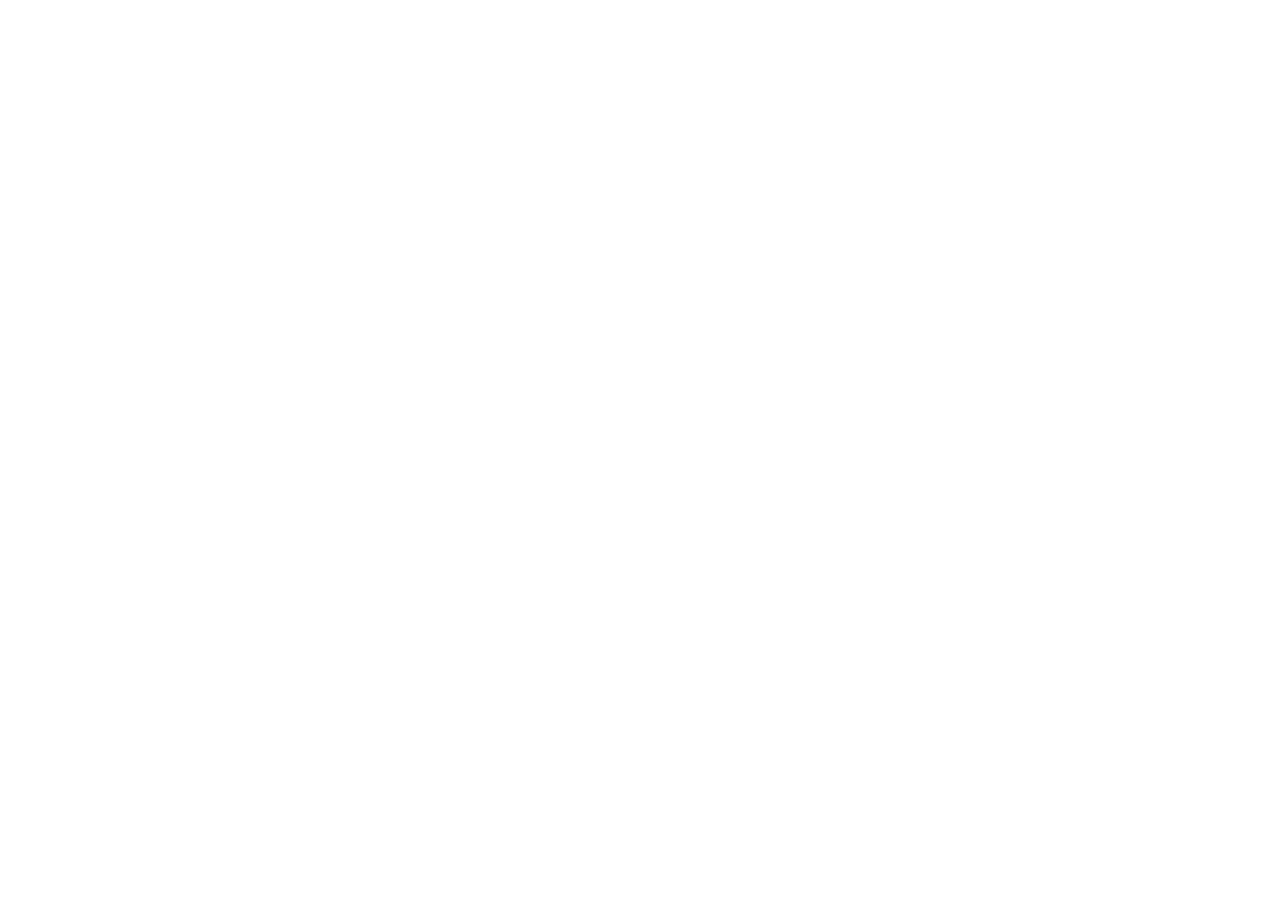
==== gamePicker.html @ 3192094e "eindopdracht begonnen" ====
<!DOCTYPE html>
    <head>
        <meta charset="UTF-8">
        <title>Gamecatalog</title>
        <link rel="stylesheet" href="style.css">
    </head>
    <body>
        <div id="gamePicker">

        </div>
        <div id="basket">
            
        </div>
    </body>
</html>
---- style.css ----
.hollowKnight{
    background-image: url("HollowKnight_screenshots/background.jpg");
    
}

.GTFO{
    background-image: url("GTFO_screenshots/background.jpg");
}

.doom{
    background-image: url("Doom_screenshots/Background.jpg");
}

.hollowKnight, .doom, .GTFO{
    background-attachment: fixed;
    background-repeat: no-repeat;
    background-size: cover;
}

main{
    display: flex;
    padding: 1.5em;
    width: 60%;
    margin: auto;
    font-family: sans-serif ;
    background-color: rgb(54, 54, 54);
    flex-direction: column;
    row-gap: 1em;
    color: rgb(54, 54, 54);
}

header{
    display: flex;
    justify-content: space-between;
}

#info{
    display: flex;
    column-gap: 1em;
}

#beschrijving, #rating, #screenshot, #systemReq, footer, header{
    background-color: rgb(107, 107, 107);
    padding: 1em;
}

#beschrijving{
    flex: 3;
}

#rating{
    flex: 2;
}

#tags{
    display: flex;
    column-gap: 1em;
}

.tag{
    float: left;
    margin: 3.4rem 0 0;
    background-color: rgb(155, 155, 155);
    width: fit-content;
    padding: 0.5rem;
    color: rgb(230, 230, 230);
}

button{
    width: 14em;
    height: 5em;
    margin-right: 2em;
    border: 0;
    background-color: rgb(65, 65, 65);
    color: rgb(155, 155, 155);
}

#screenshot{
    display: flex;
    justify-content: space-between;
}

img{
    width: 24%;
}

h2{
    height: 23px    ;
    margin-top: 0;
}
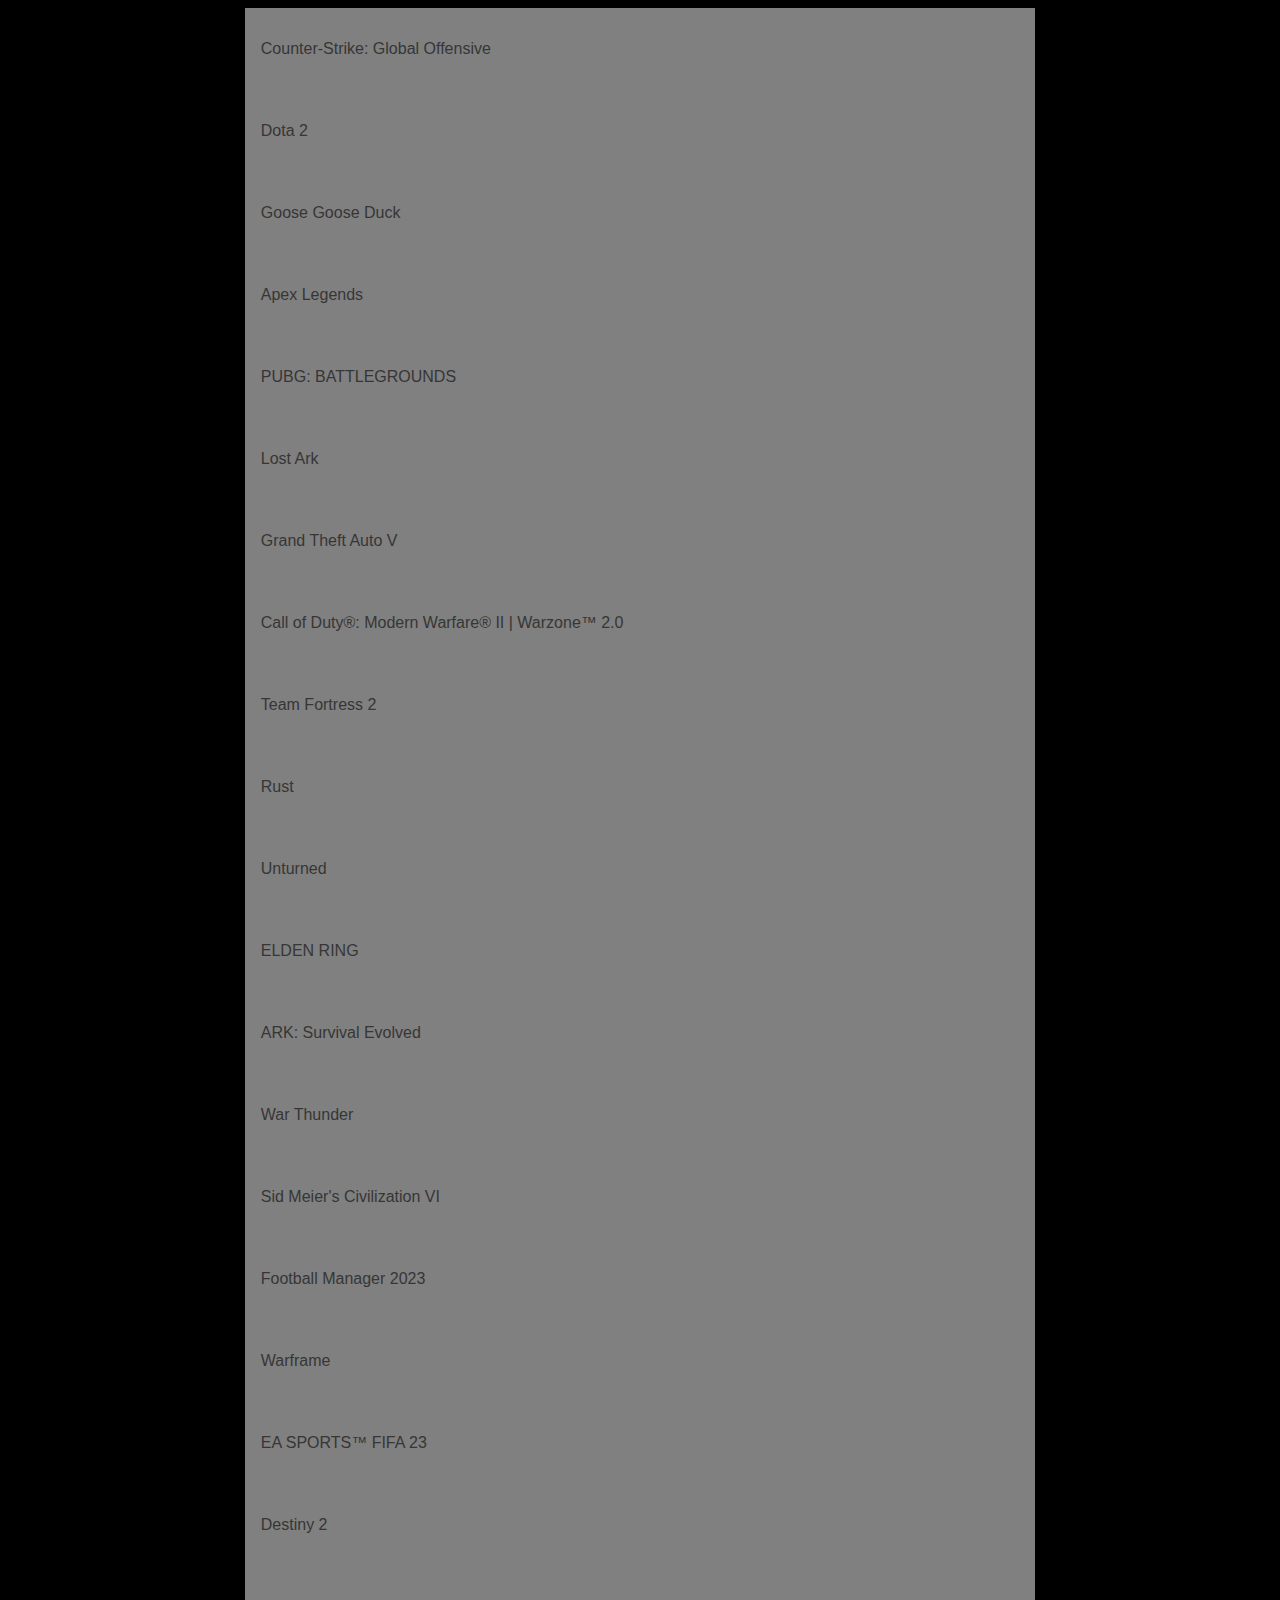
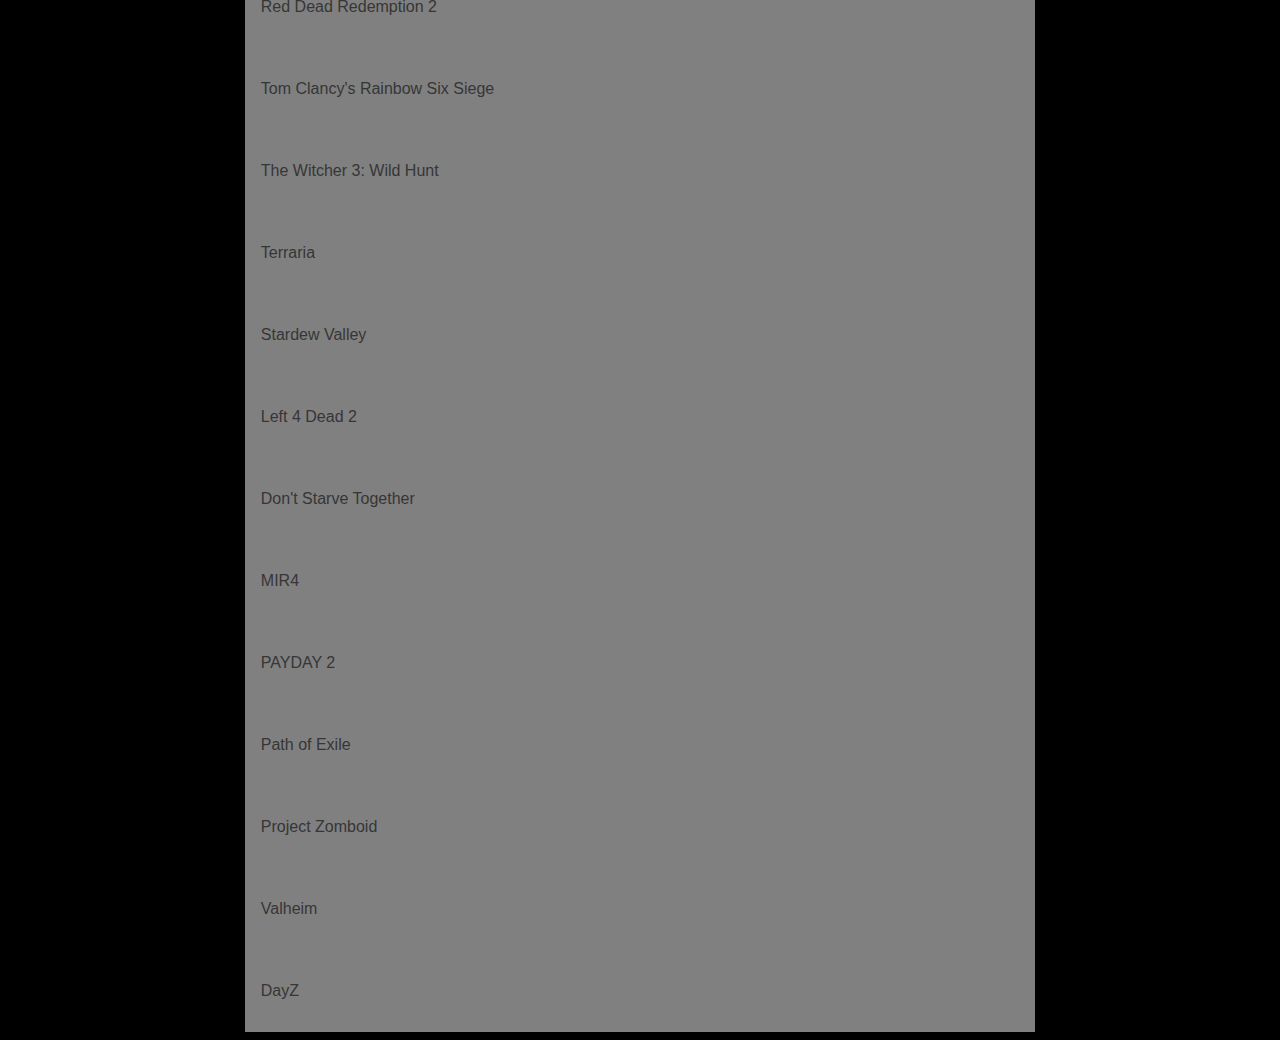
==== commit f141cff0: "start eindopdracht" ====
--- a/gamePicker.html
+++ b/gamePicker.html
@@ -4,12 +4,13 @@
         <title>Gamecatalog</title>
         <link rel="stylesheet" href="style.css">
     </head>
-    <body>
+    <body id="body">
         <div id="gamePicker">
 
         </div>
         <div id="basket">
             
         </div>
+        <script src="script.js"></script>
     </body>
 </html>--- a/style.css
+++ b/style.css
@@ -17,7 +17,11 @@
     background-size: cover;
 }
 
-main{
+#body{
+    background-color: black;
+}
+
+main, .games{
     display: flex;
     padding: 1.5em;
     width: 60%;
@@ -87,4 +91,10 @@
 h2{
     height: 23px    ;
     margin-top: 0;
+}
+
+.games{
+    background-color: grey;
+    margin: auto;
+    padding: 1em;
 }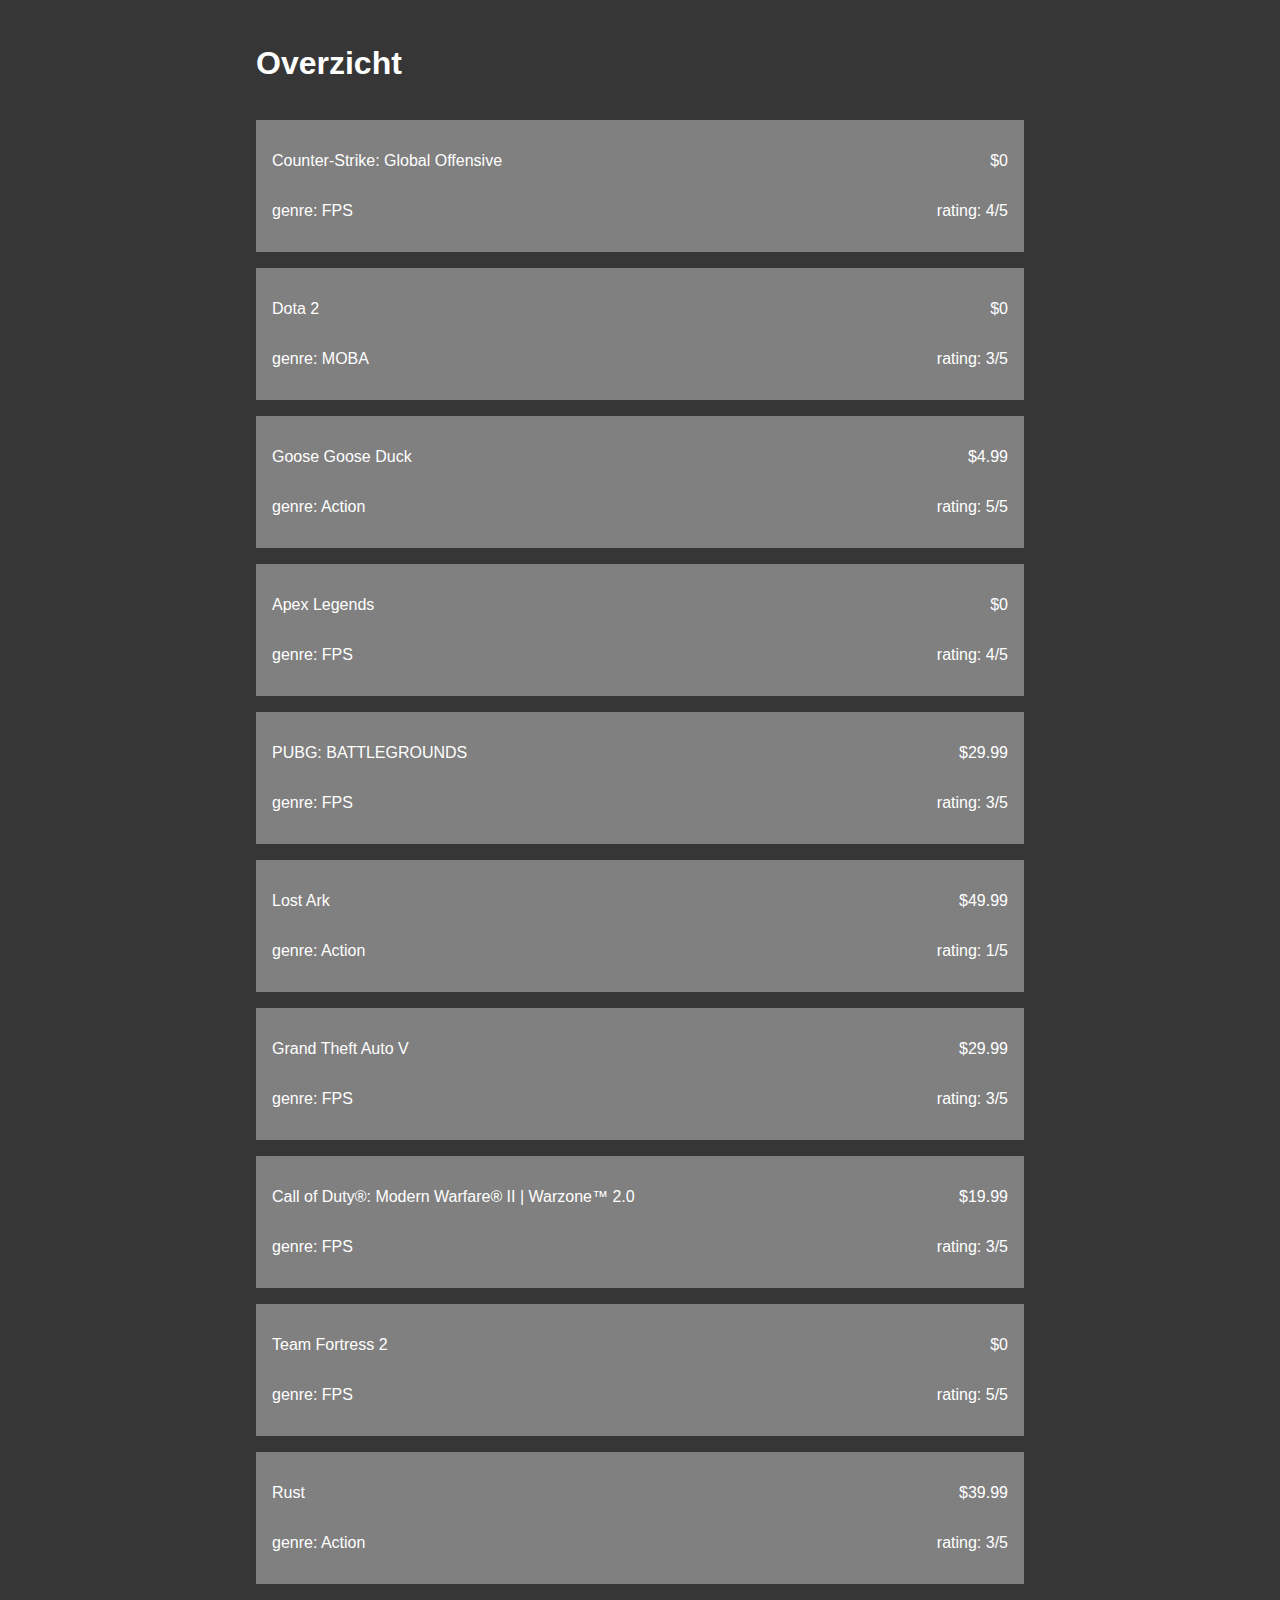
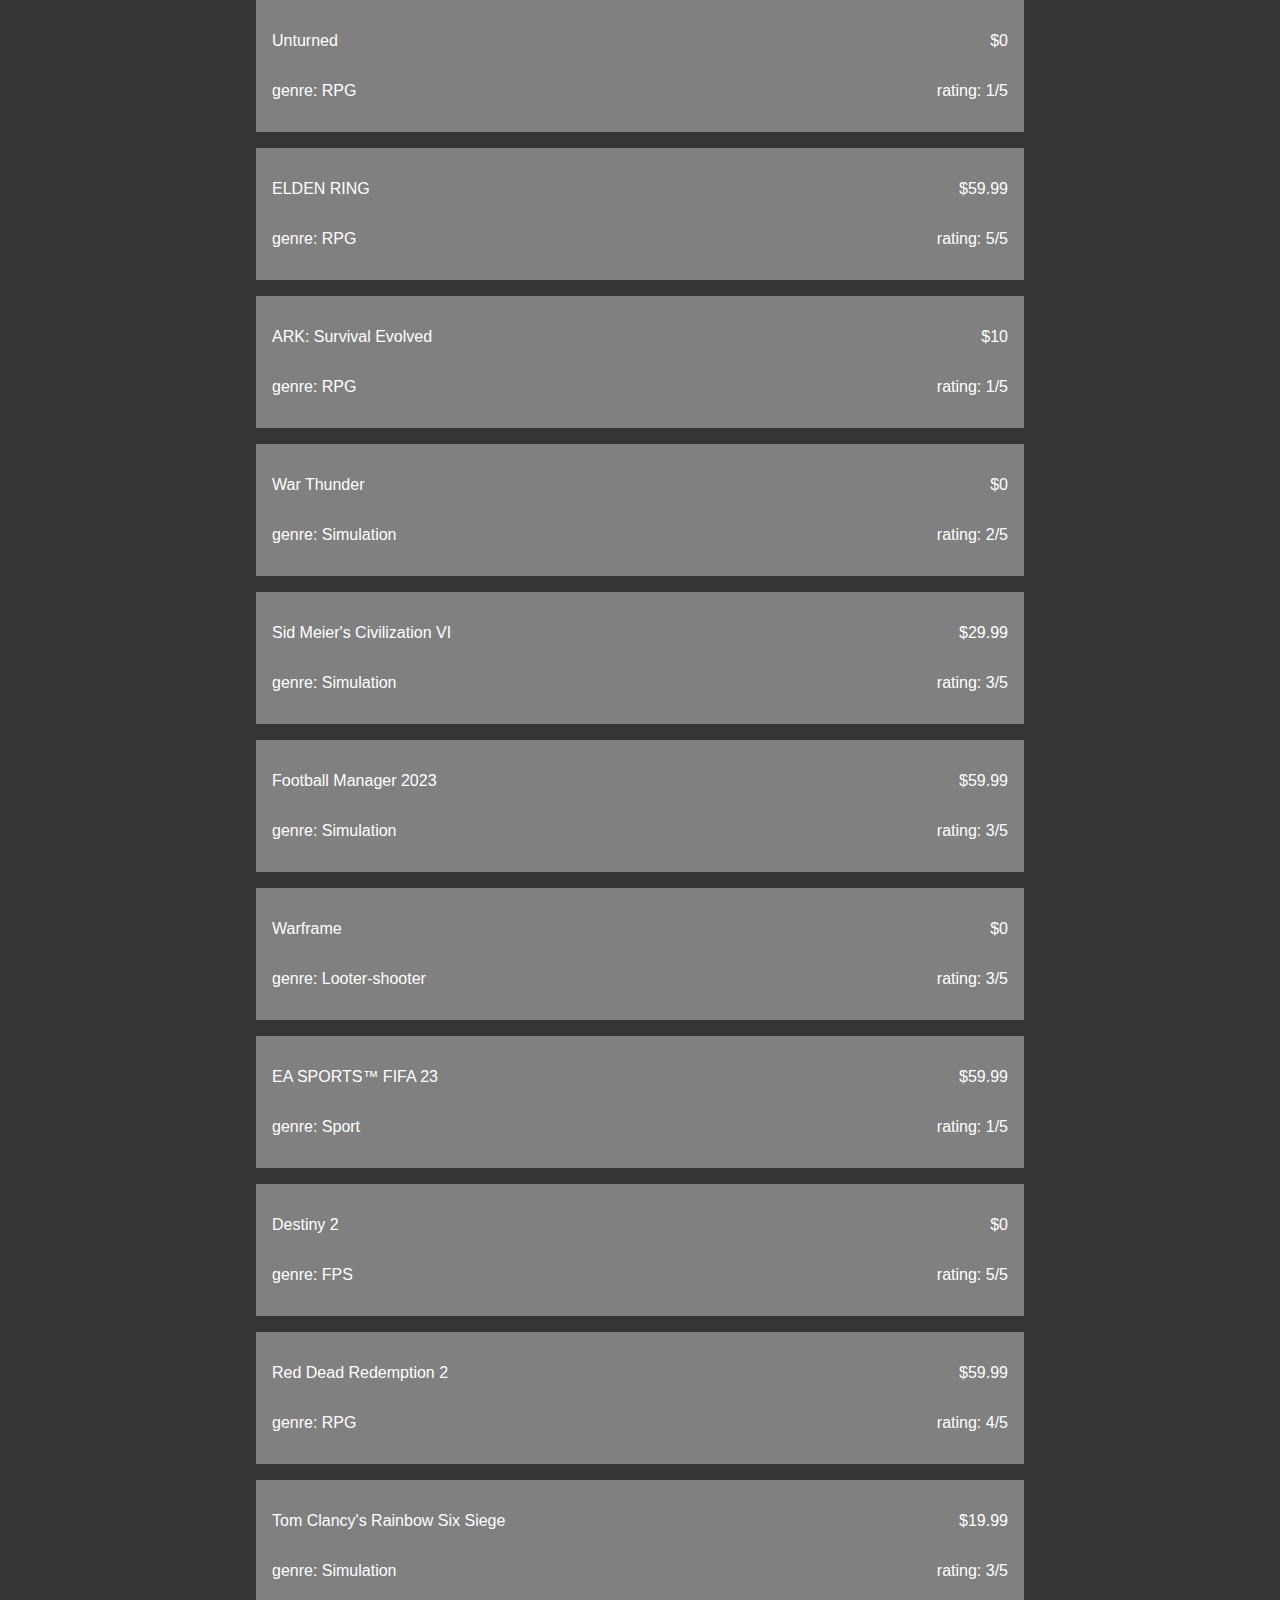
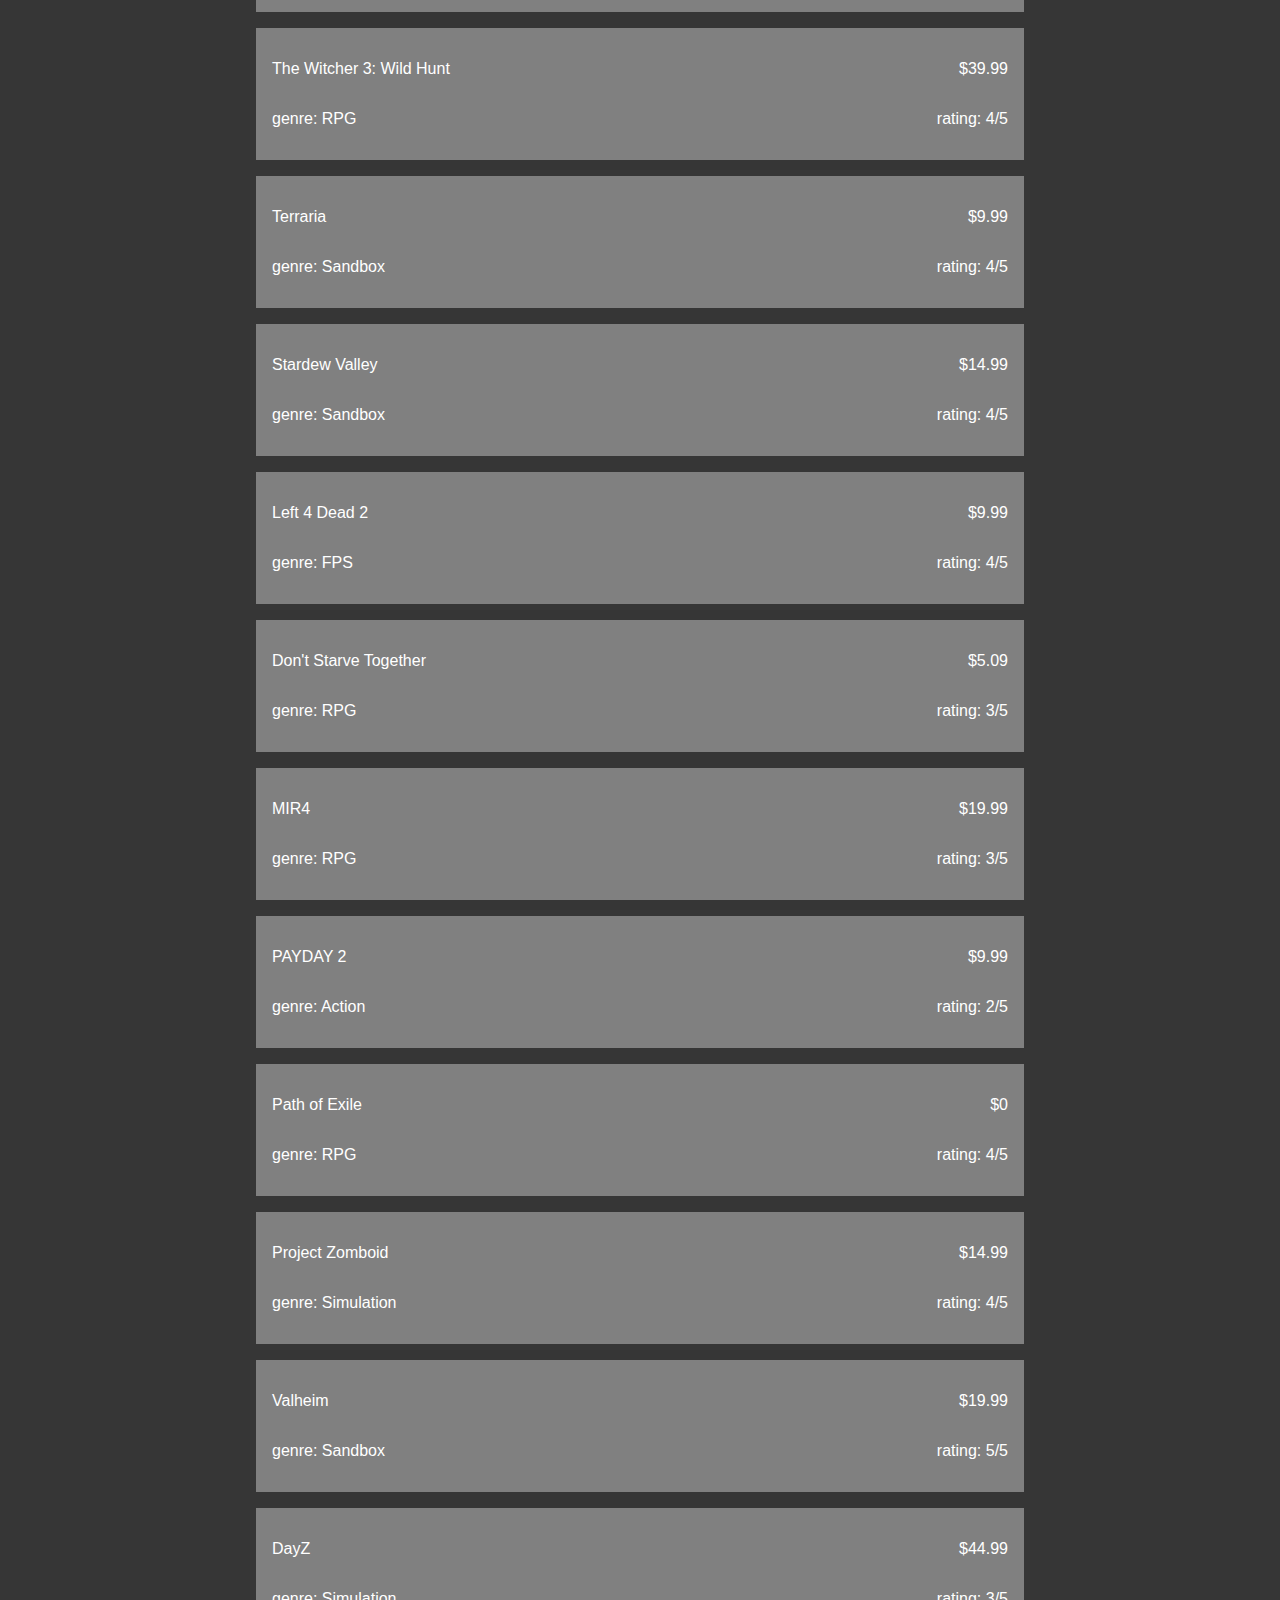
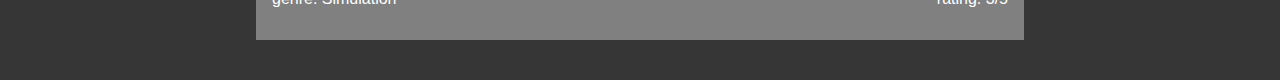
==== commit 2b93d8f6: "changes" ====
--- a/gamePicker.html
+++ b/gamePicker.html
@@ -6,7 +6,12 @@
     </head>
     <body id="body">
         <div id="gamePicker">
+            <div id="topBtns">
+                <h1>Overzicht</h1>
+            </div>
+            <div id="gamesList">
 
+            </div>
         </div>
         <div id="basket">
             
--- a/style.css
+++ b/style.css
@@ -17,11 +17,7 @@
     background-size: cover;
 }
 
-#body{
-    background-color: black;
-}
-
-main, .games{
+main, #body{
     display: flex;
     padding: 1.5em;
     width: 60%;
@@ -31,6 +27,10 @@
     flex-direction: column;
     row-gap: 1em;
     color: rgb(54, 54, 54);
+}
+
+#body{
+    color: white;
 }
 
 header{
@@ -93,8 +93,25 @@
     margin-top: 0;
 }
 
+#gamePicker{
+    display: flex;
+    flex-direction: column;
+}
+
 .games{
+    display: flex;
+    flex-direction: column;
     background-color: grey;
     margin: auto;
+    margin-top: 1em;
     padding: 1em;
+}
+
+.gameP{
+    width: fit-content;
+}
+
+.gameContainer{
+    display: flex;
+    justify-content: space-between;
 }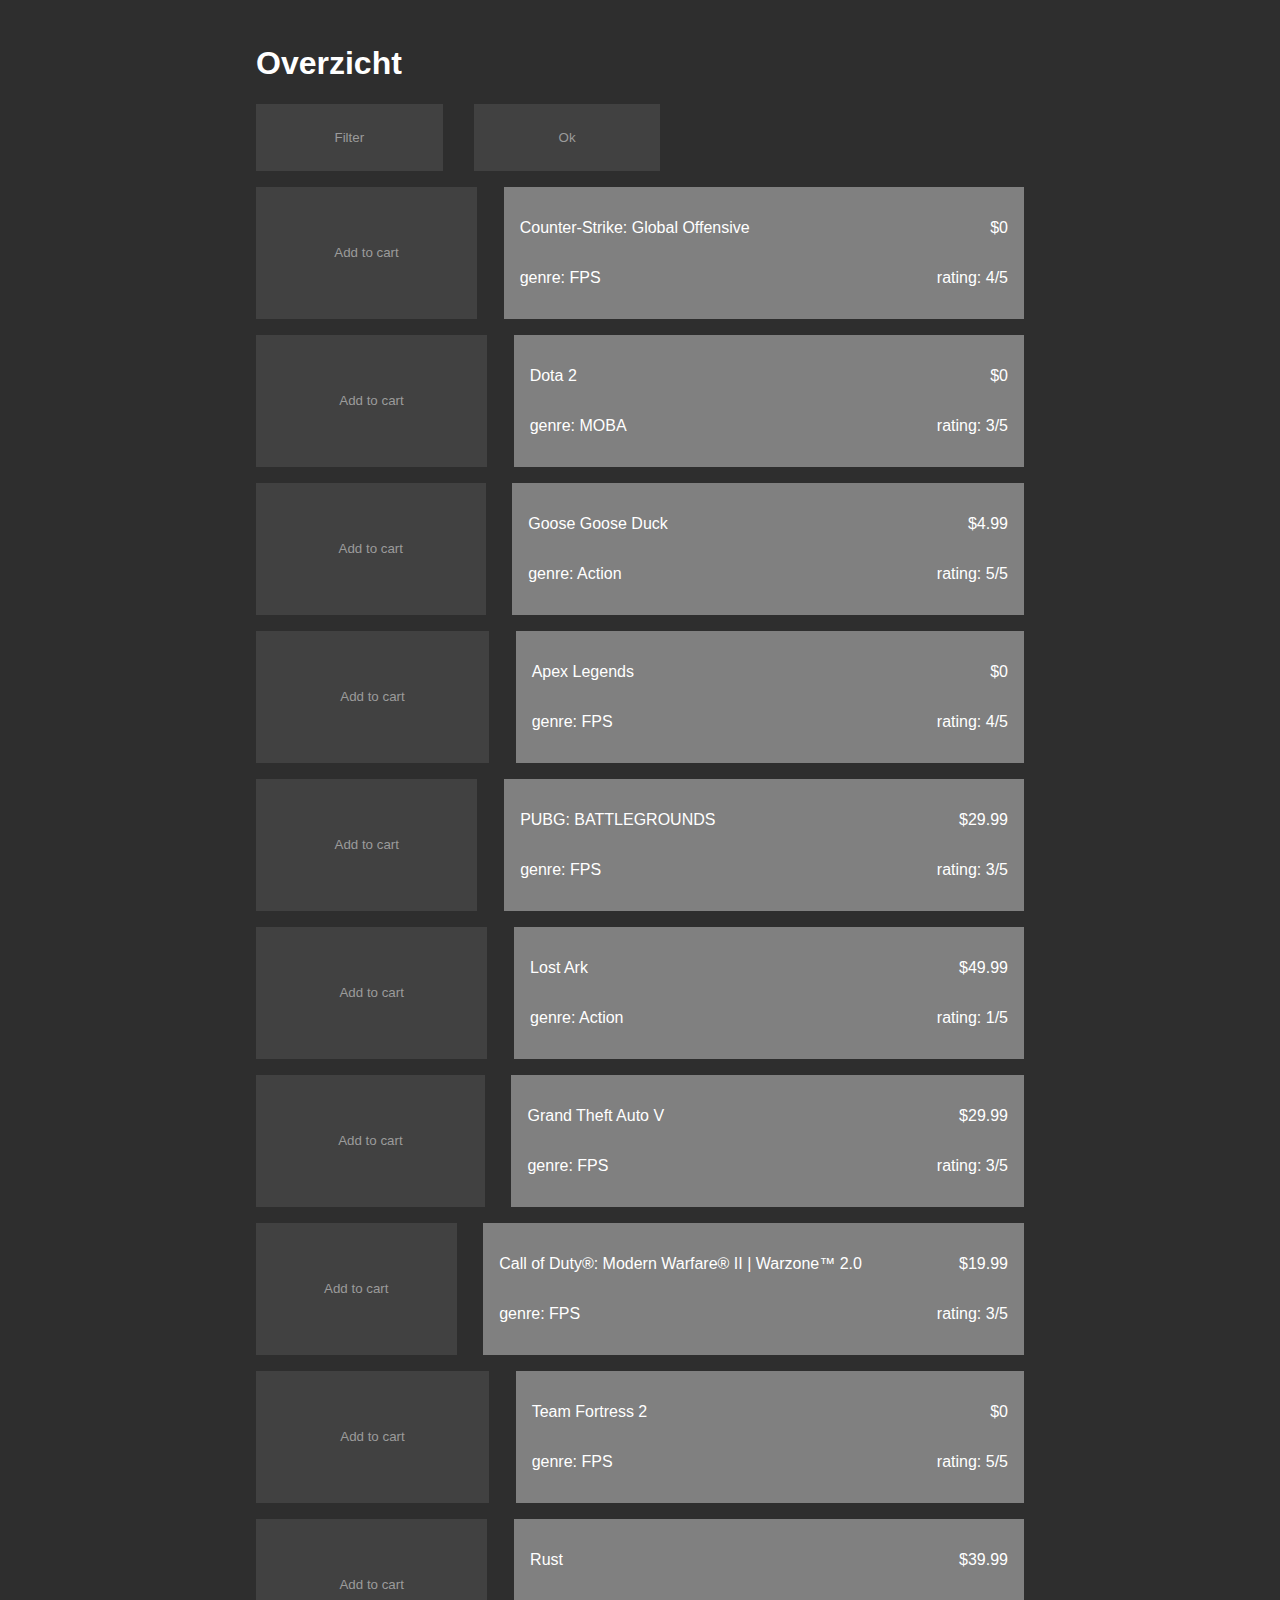
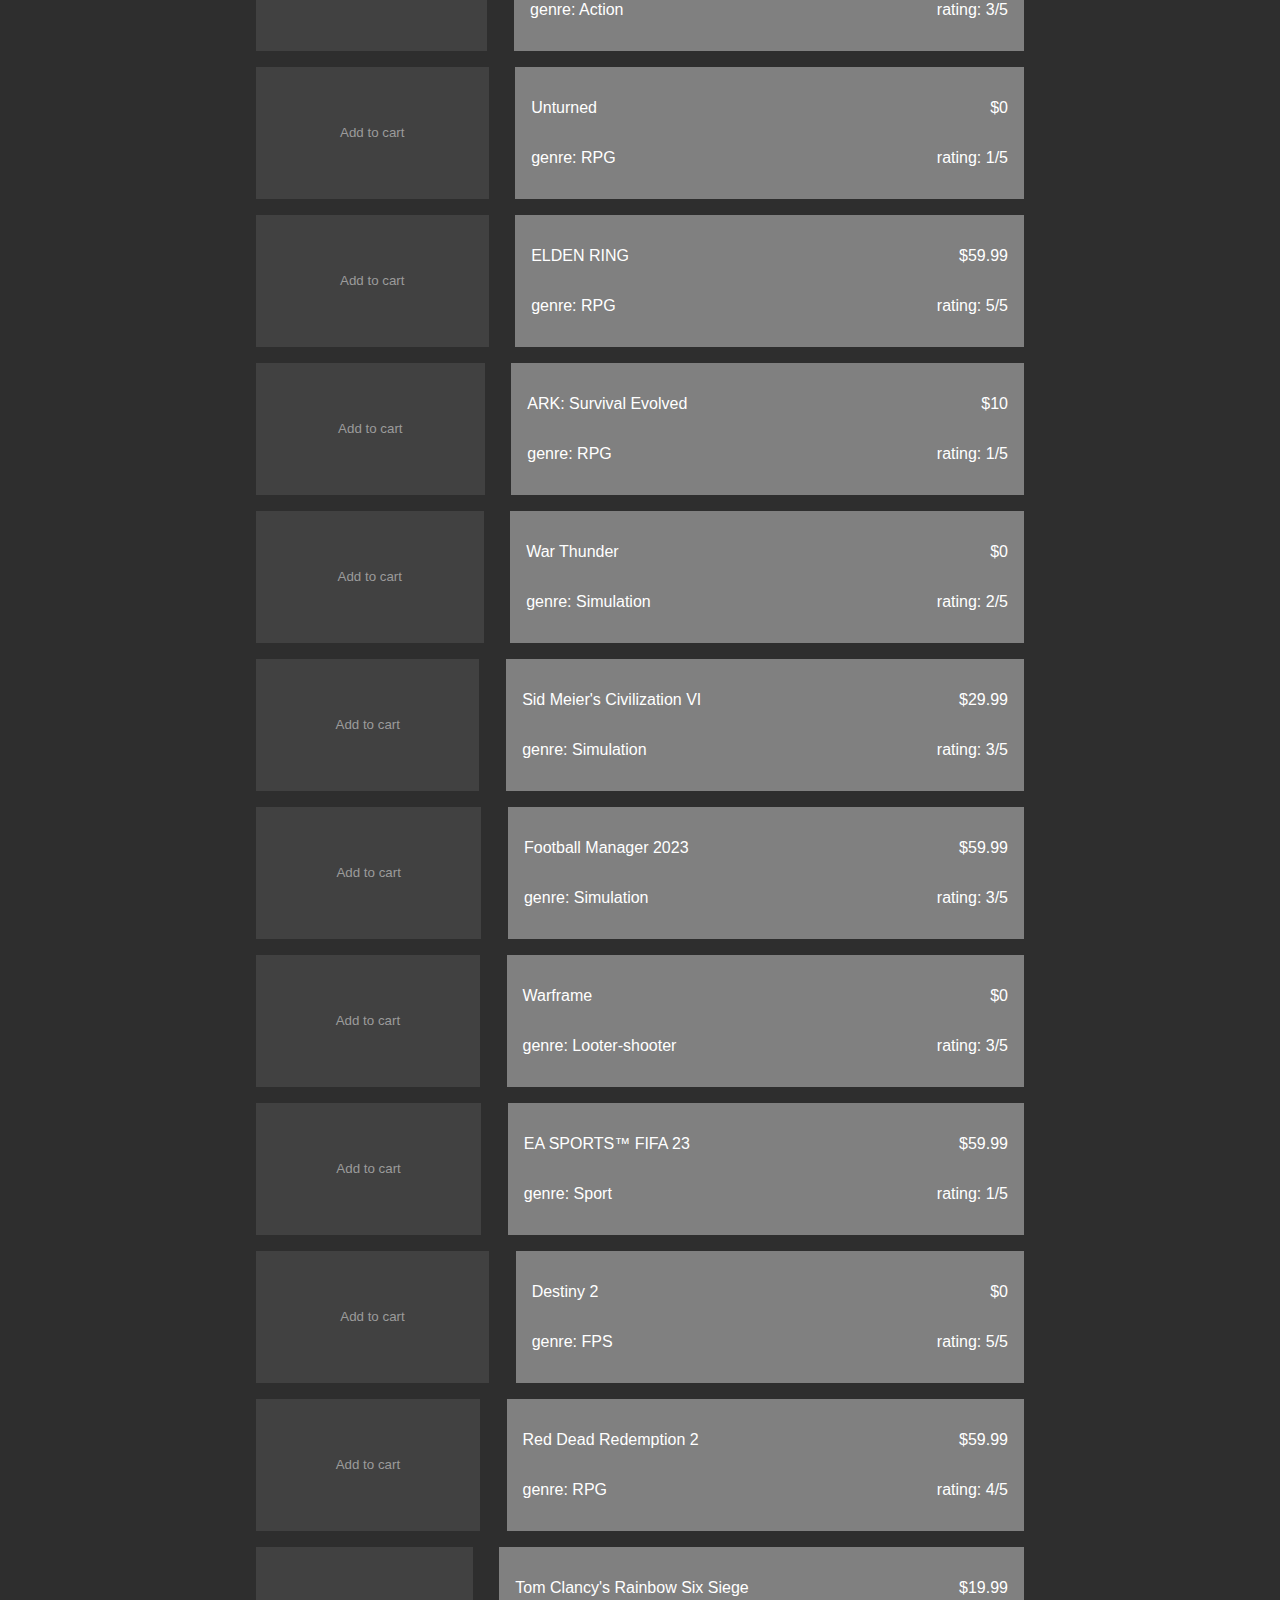
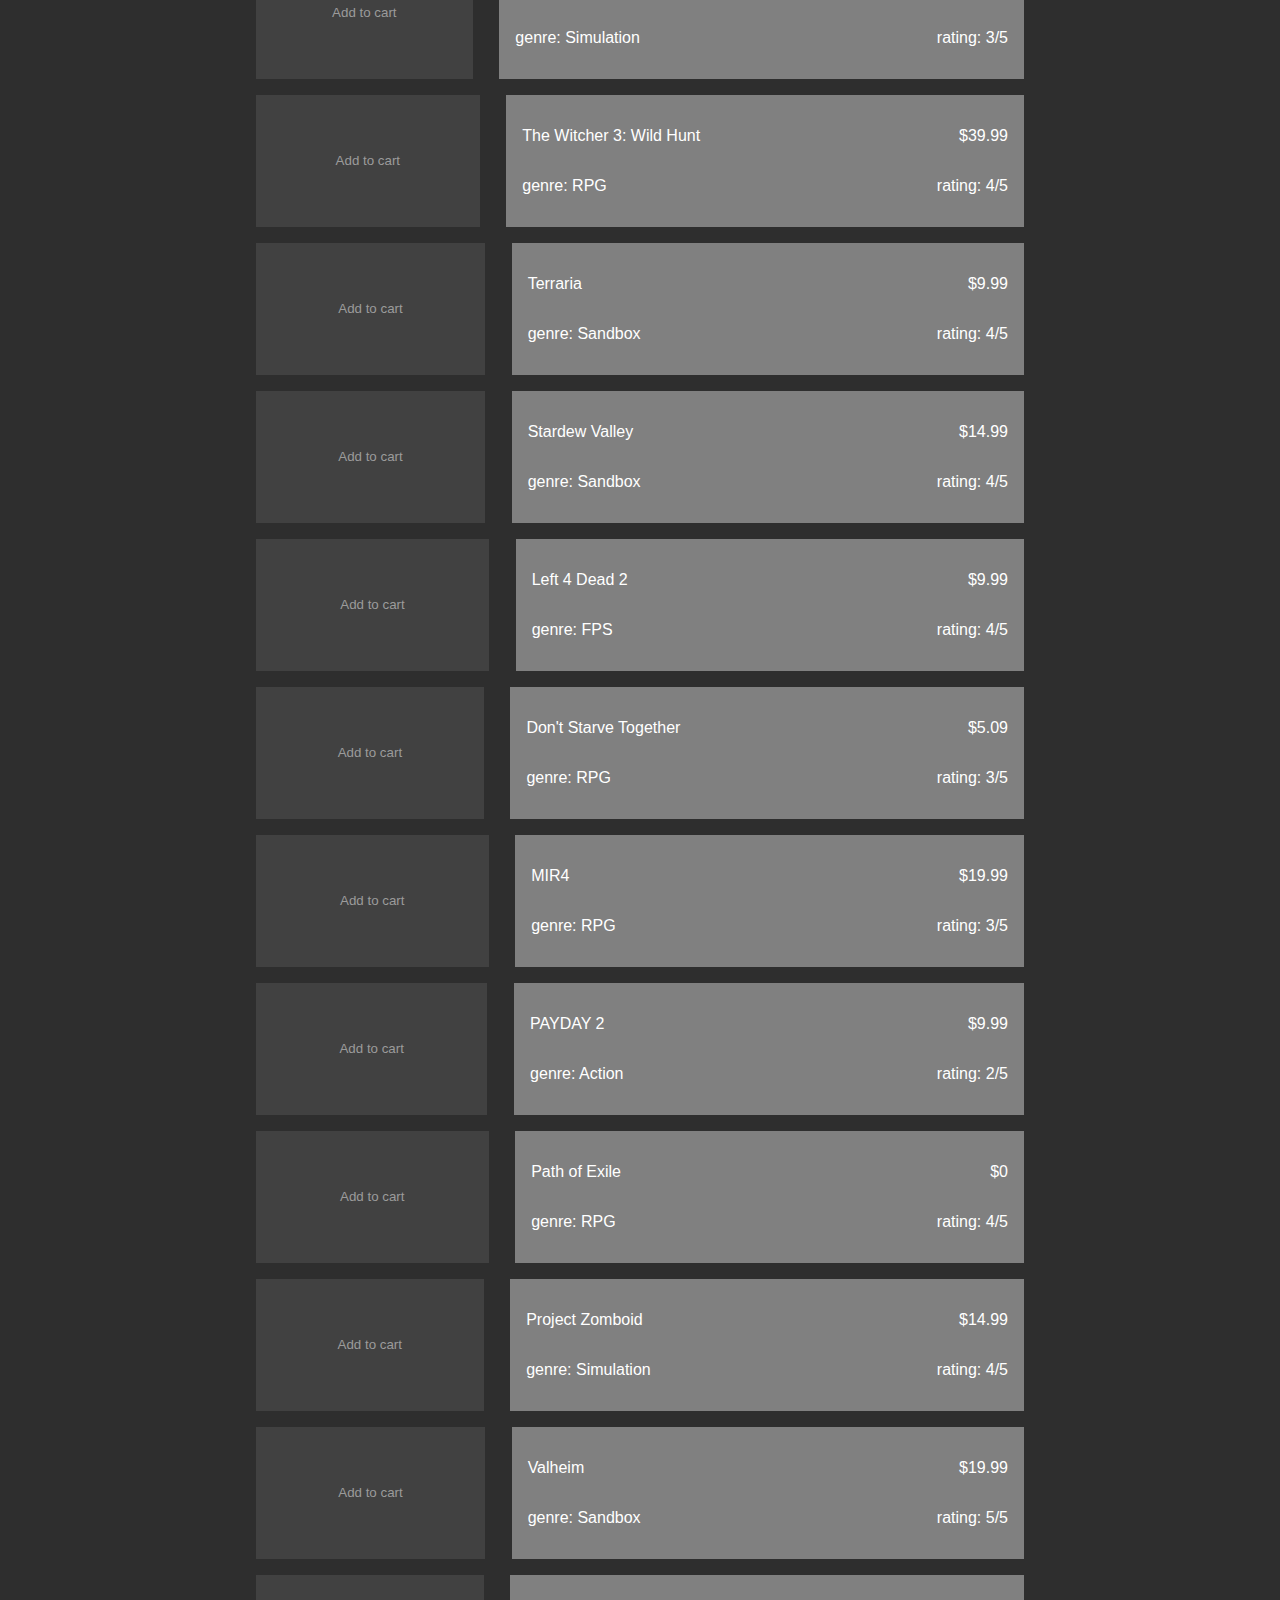
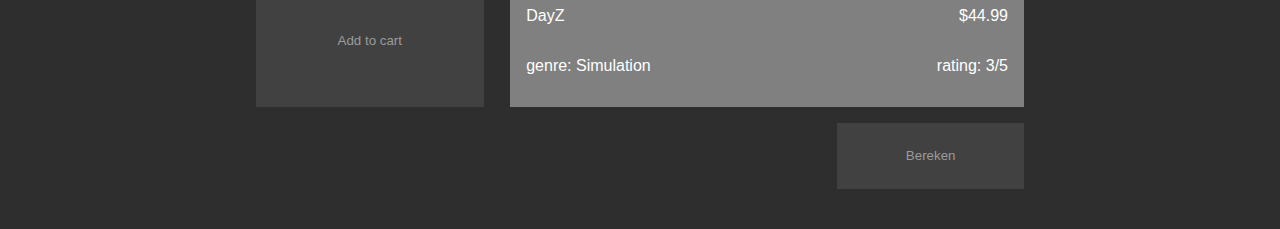
==== commit dcb8d546: "added buttons yay" ====
--- a/gamePicker.html
+++ b/gamePicker.html
@@ -6,12 +6,15 @@
     </head>
     <body id="body">
         <div id="gamePicker">
-            <div id="topBtns">
-                <h1>Overzicht</h1>
+            <h1>Overzicht</h1>
+            <div id="topButtons">
+                <button>Filter</button>
+                <button>Ok</button>
             </div>
             <div id="gamesList">
 
             </div>
+            <button id="bereken">Bereken</button>
         </div>
         <div id="basket">
             
--- a/style.css
+++ b/style.css
@@ -23,7 +23,7 @@
     width: 60%;
     margin: auto;
     font-family: sans-serif ;
-    background-color: rgb(54, 54, 54);
+    background-color: rgb(46, 46, 46);
     flex-direction: column;
     row-gap: 1em;
     color: rgb(54, 54, 54);
@@ -102,9 +102,14 @@
     display: flex;
     flex-direction: column;
     background-color: grey;
-    margin: auto;
-    margin-top: 1em;
     padding: 1em;
+    flex-grow: 7;
+    max-width: 70%;
+}
+
+.addButton{
+    flex-grow: 1;
+    height: inherit;
 }
 
 .gameP{
@@ -114,4 +119,16 @@
 .gameContainer{
     display: flex;
     justify-content: space-between;
+}
+
+.gameListContainer{
+    display: flex;
+    margin: auto;
+    margin-top: 1em;
+    margin-bottom: 1em;
+}
+
+#bereken{
+    align-self: self-end;
+    margin: 0;
 }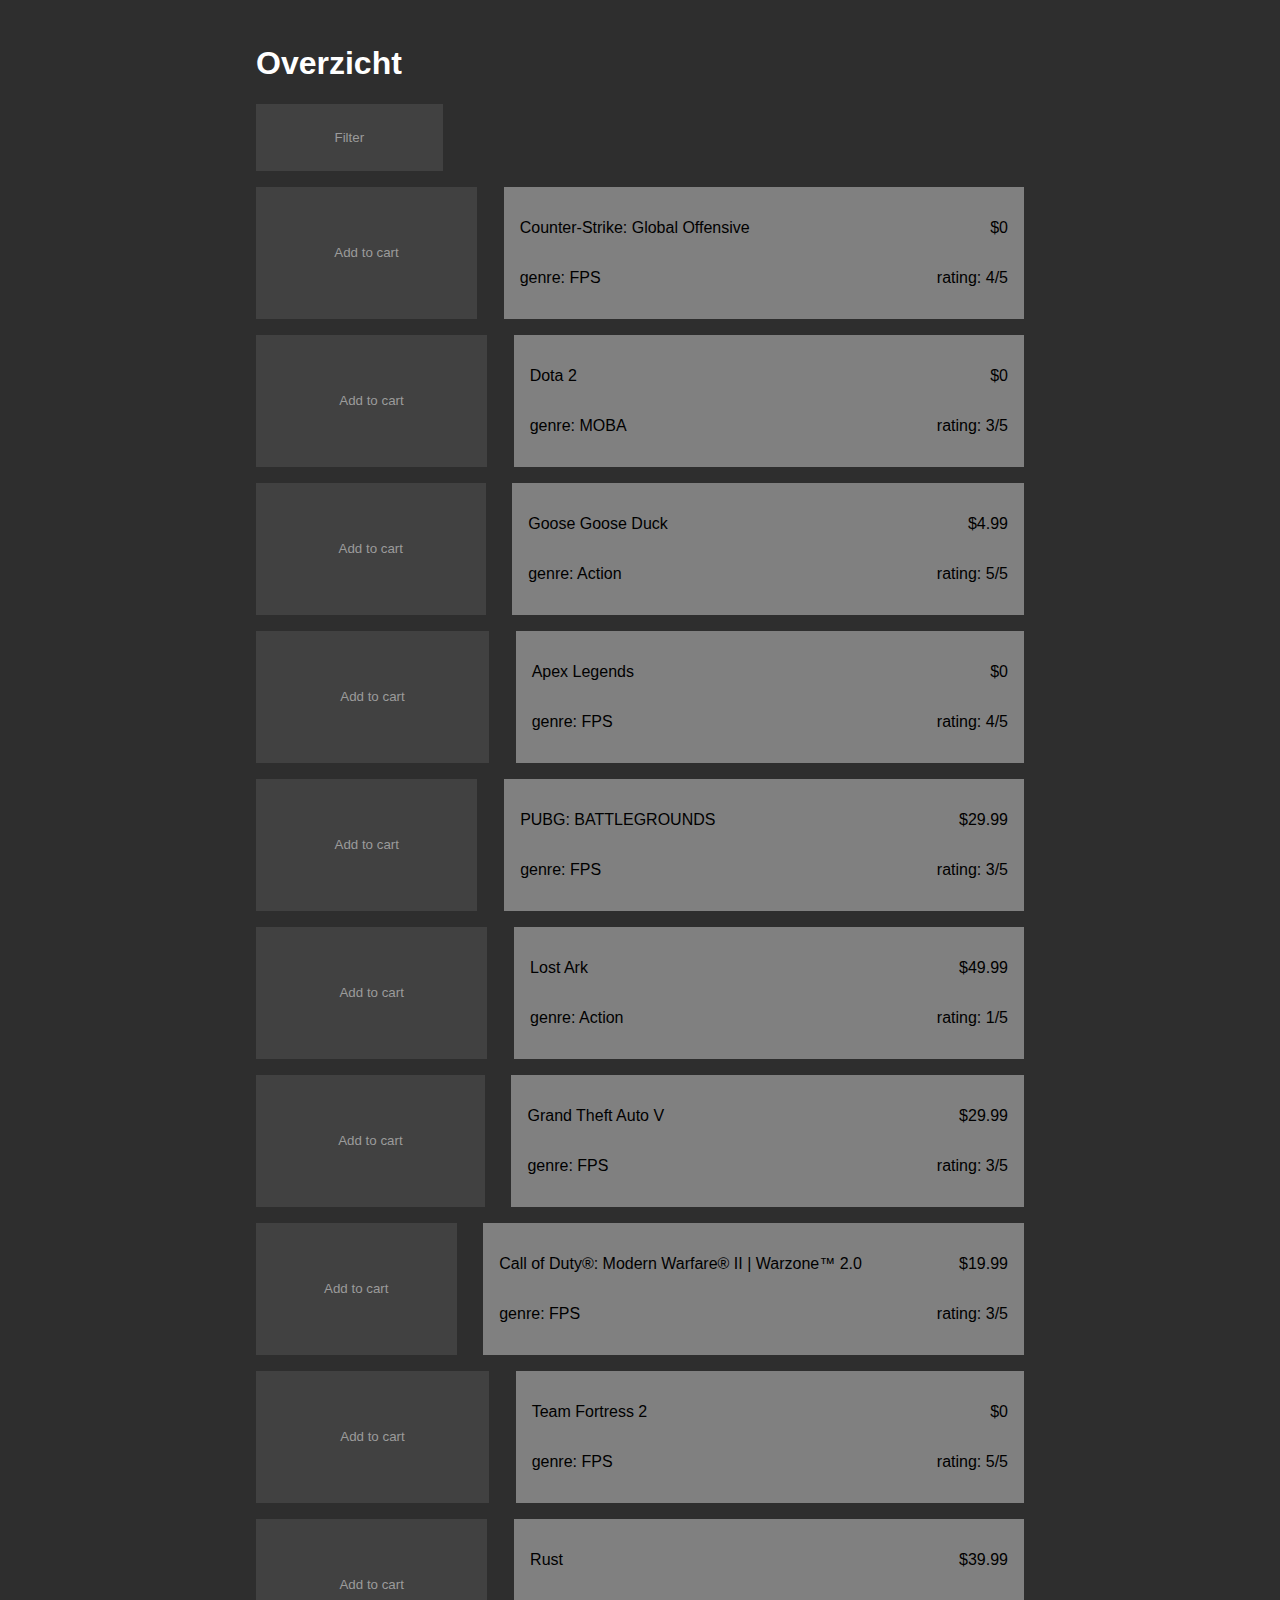
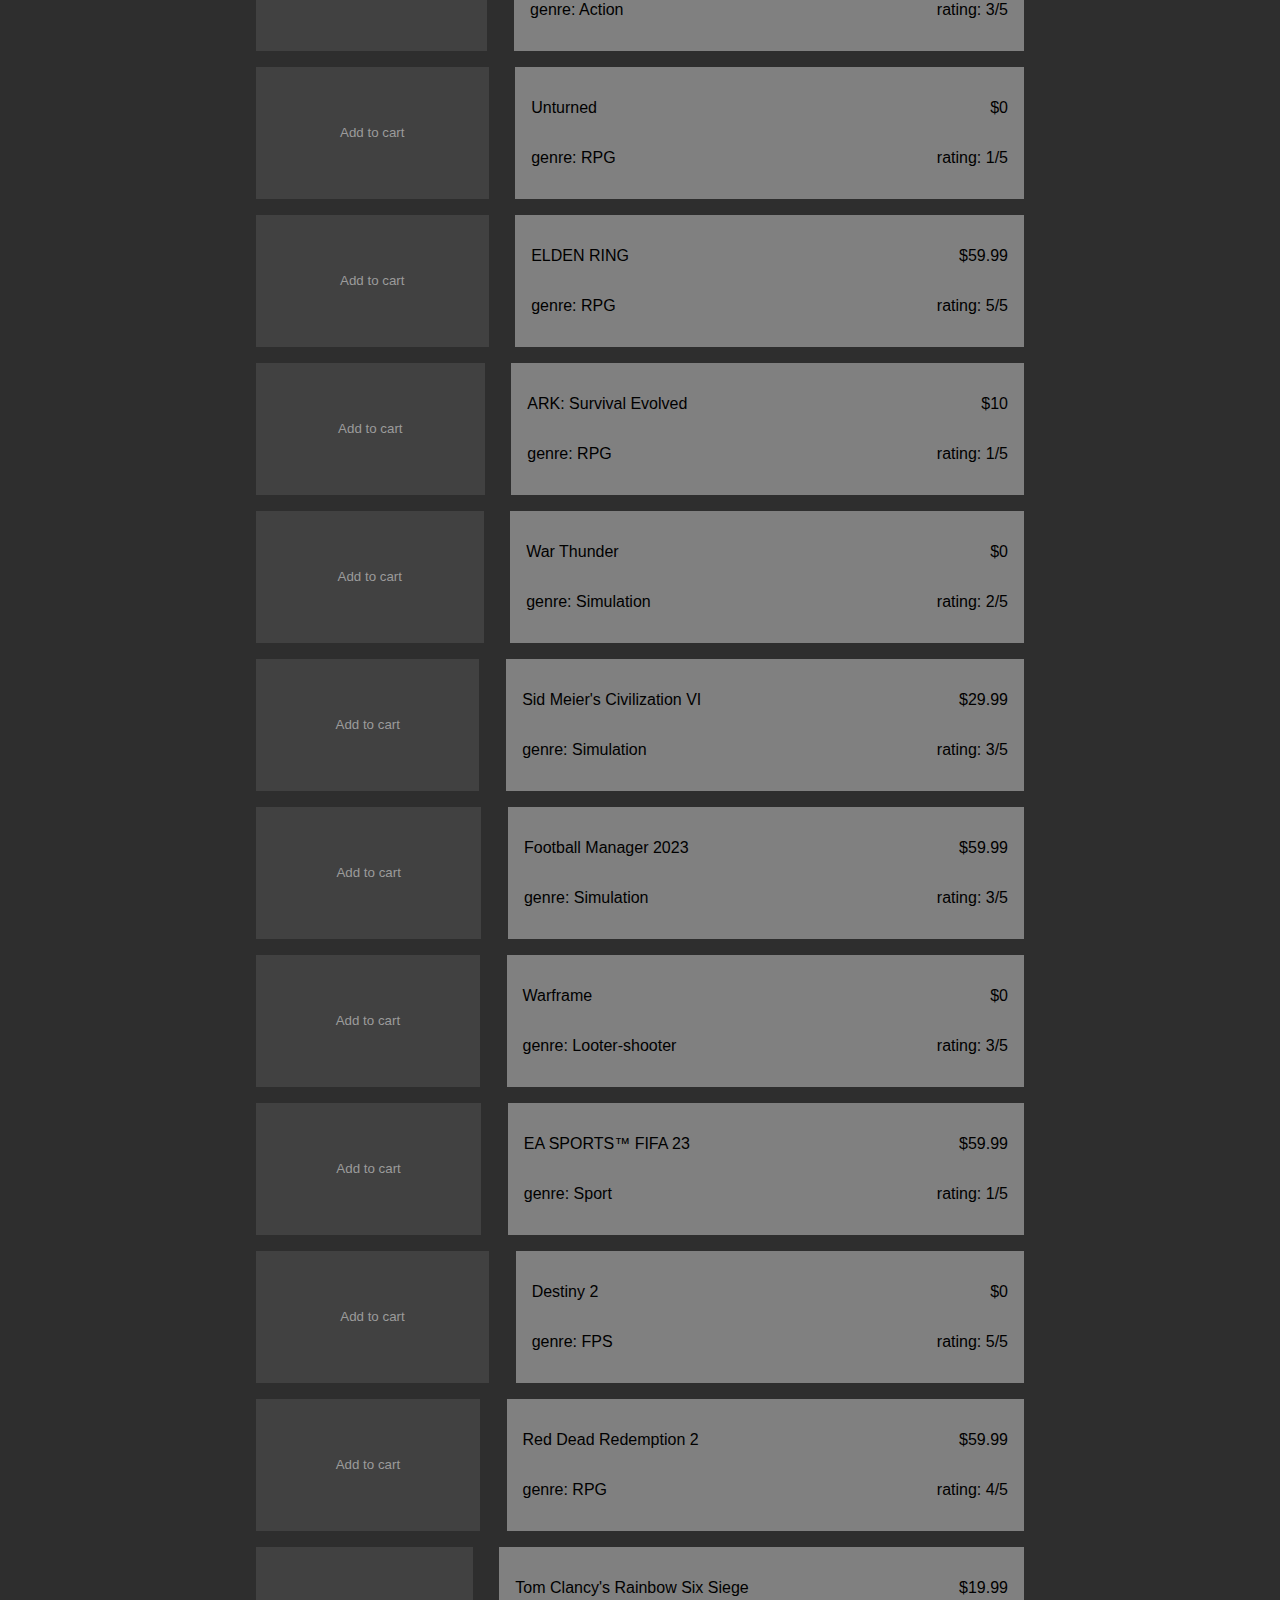
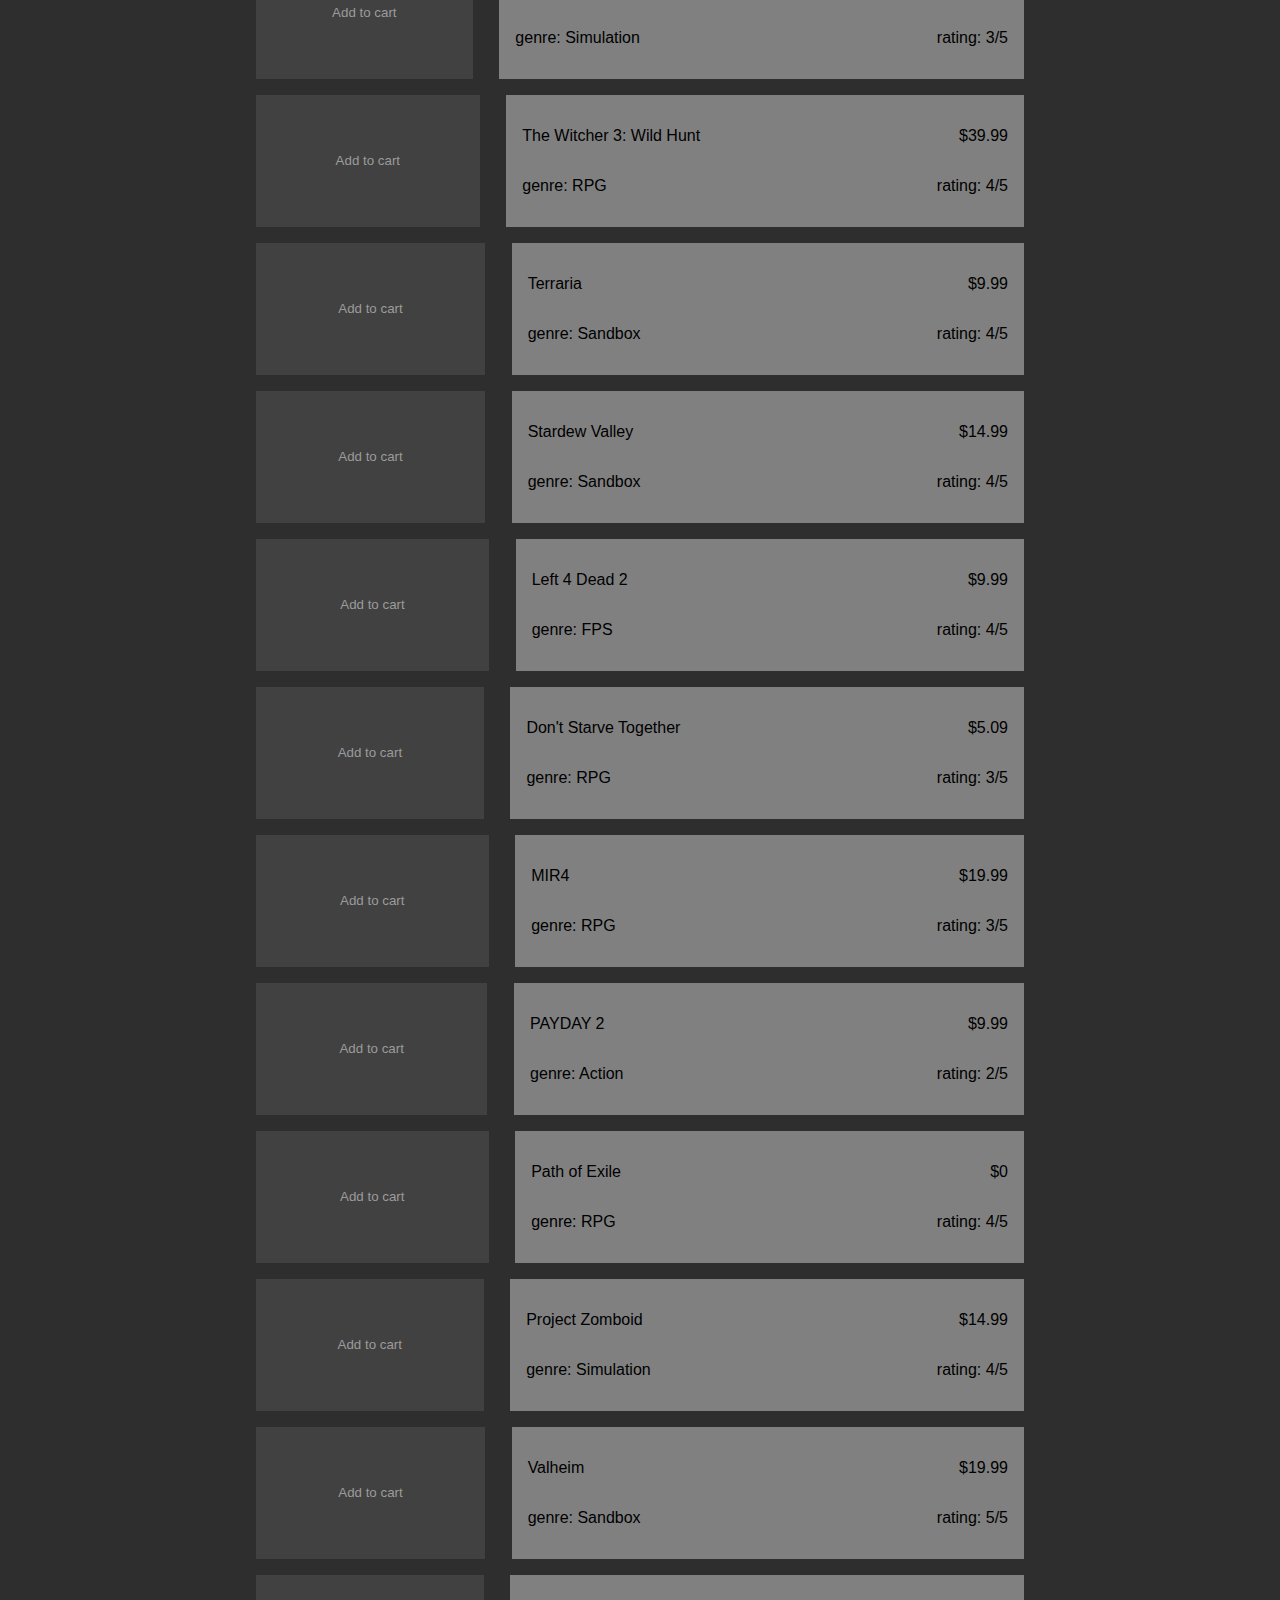
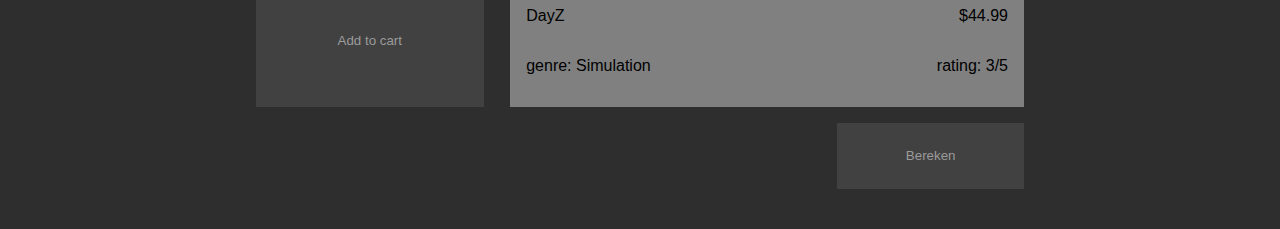
==== commit 87822917: "doing filter" ====
--- a/gamePicker.html
+++ b/gamePicker.html
@@ -6,10 +6,41 @@
     </head>
     <body id="body">
         <div id="gamePicker">
-            <h1>Overzicht</h1>
-            <div id="topButtons">
-                <button>Filter</button>
-                <button>Ok</button>
+            <div id="top">
+                <h1>Overzicht</h1>
+                <button id="filterButton">Filter</button>
+                <div id="filterDiv">
+                    <div>
+                        <p class="gameP">Genre:</p>
+                        <select>
+                            <option value="All">Kies Genre</option>
+                            <option value="FPS">FPS</option>
+                            <option value="MOBA">MOBA</option>
+                            <option value="Action">Action</option>
+                            <option value="RPG">RPG</option>
+                            <option value="Simulation">Simulation</option>
+                            <option value="Looter-Shooter">Looter-Shooter</option>
+                            <option value="Sport">Sport</option>
+                            <option value="Sandbox">Sandbox</option>
+                        </select>
+                    </div>
+                    <div>
+                        <p class="gameP">Rating:</p>
+                        <select>
+                            <option value="ALL">Kies maximale rating</option>
+                            <option value="1">1 ster</option>
+                            <option value="2">2 sterren</option>
+                            <option value="3">3 sterren</option>
+                            <option value="4">4 sterren</option>
+                            <option value="5">5 sterren</option>
+                        </select>
+                    </div>
+                    <div>
+                        <p class="gameP">kies maximale prijs:</p>
+                        <input type="number" id="prijsInput" min="0" max="60">
+                    </div>
+                    <button id="submit">Filter</button>
+                </div>
             </div>
             <div id="gamesList">
 
--- a/style.css
+++ b/style.css
@@ -114,6 +114,7 @@
 
 .gameP{
     width: fit-content;
+    color: black;
 }
 
 .gameContainer{
@@ -128,7 +129,15 @@
     margin-bottom: 1em;
 }
 
-#bereken{
+#bereken, #submit{
     align-self: self-end;
     margin: 0;
-}+}
+
+#filterDiv{
+    background-color: grey;
+    display: flex;
+    padding: 1em;
+    margin-top: 1em;
+    justify-content: space-between;
+}
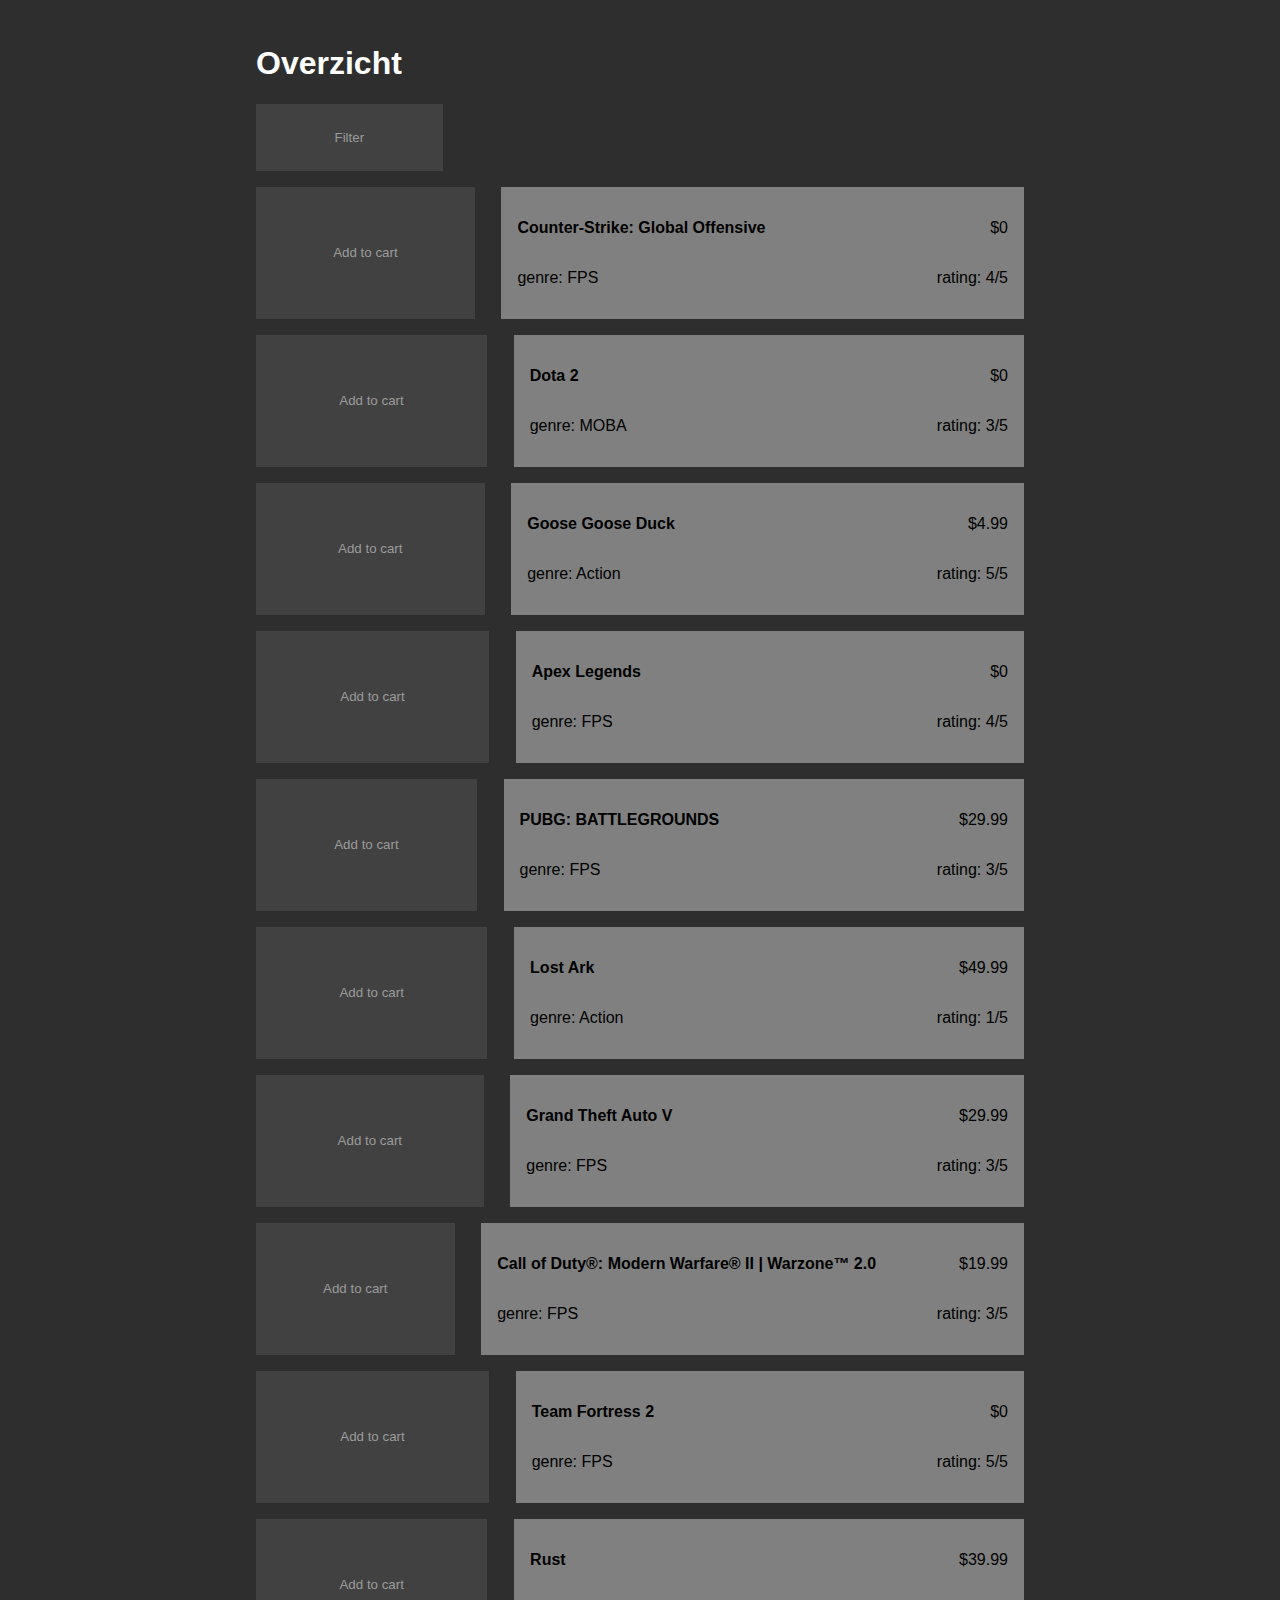
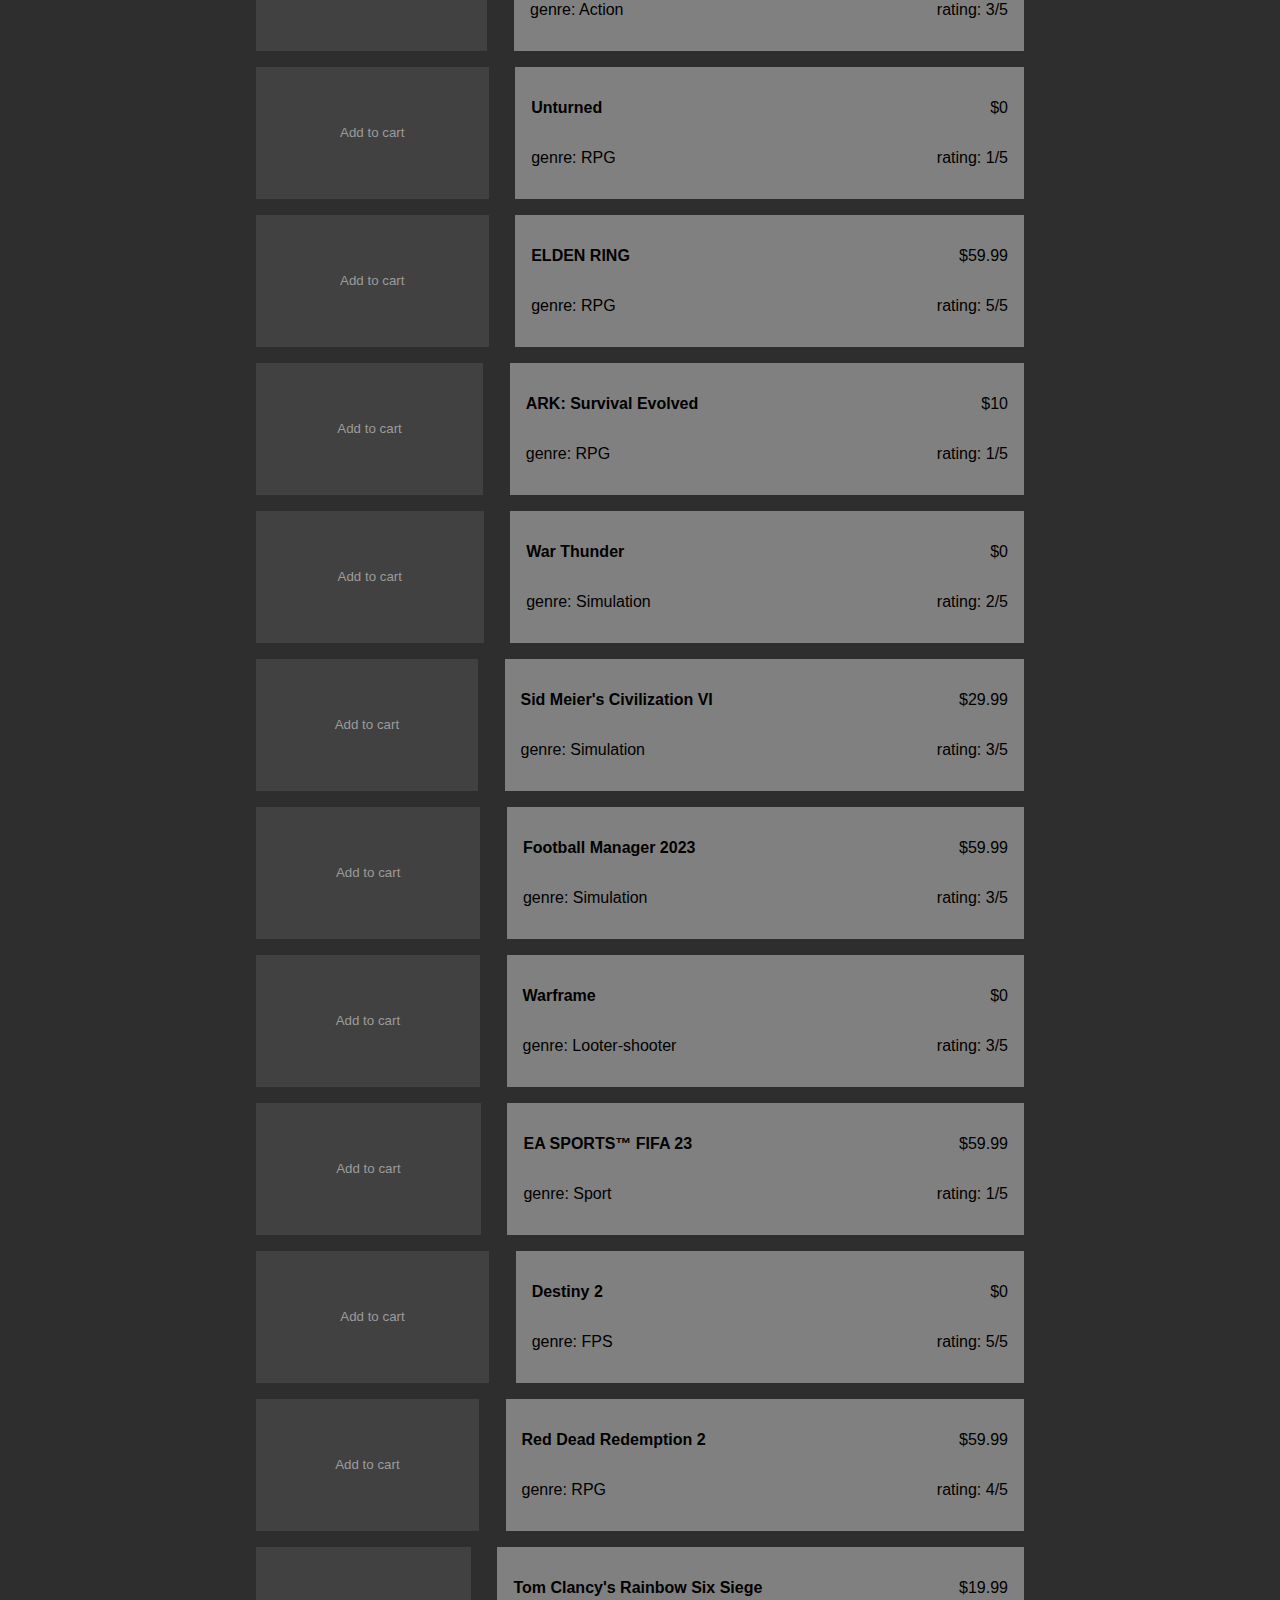
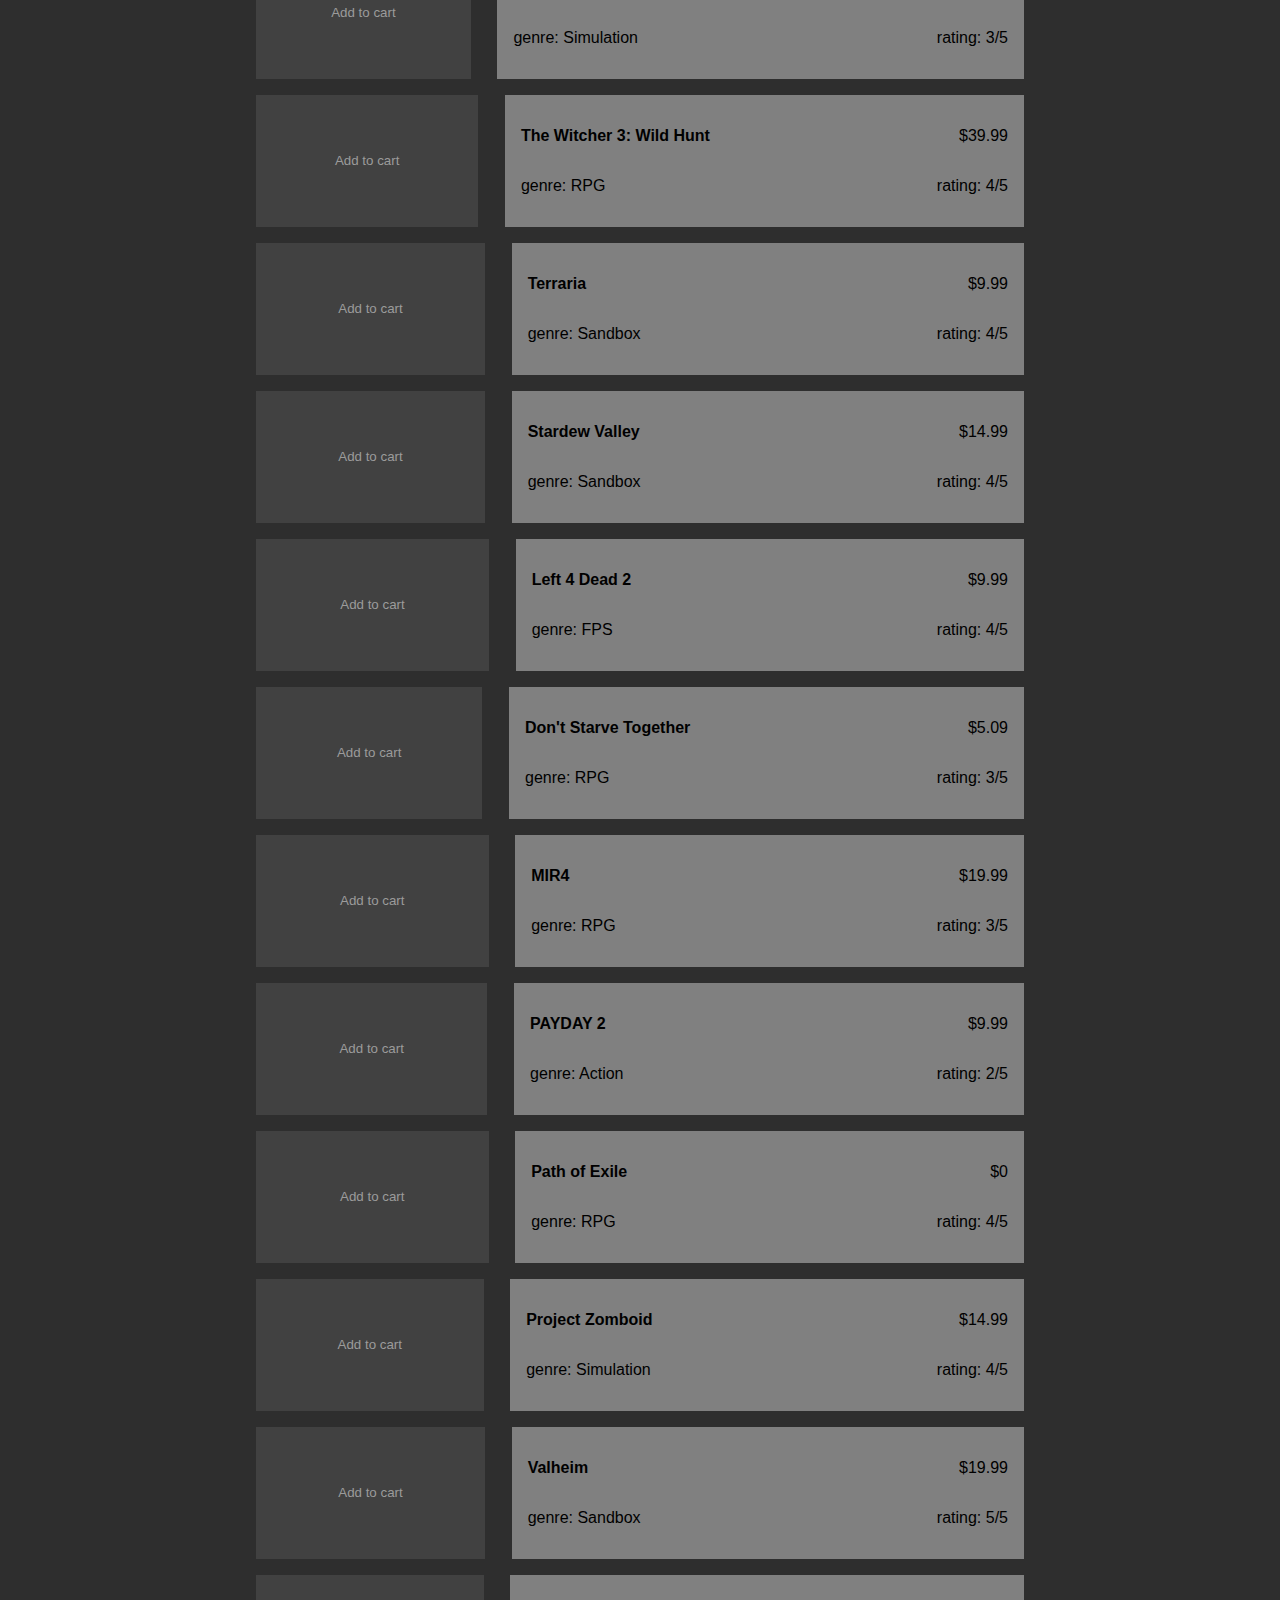
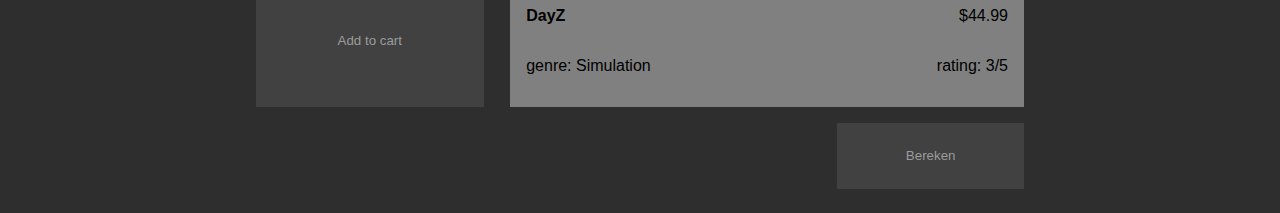
==== commit 170218e0: "some changes" ====
--- a/gamePicker.html
+++ b/gamePicker.html
@@ -12,21 +12,21 @@
                 <div id="filterDiv">
                     <div>
                         <p class="gameP">Genre:</p>
-                        <select>
-                            <option value="All">Kies Genre</option>
+                        <select id="genreInput">
+                            <option value="ALL">Kies Genre</option>
                             <option value="FPS">FPS</option>
                             <option value="MOBA">MOBA</option>
                             <option value="Action">Action</option>
                             <option value="RPG">RPG</option>
                             <option value="Simulation">Simulation</option>
-                            <option value="Looter-Shooter">Looter-Shooter</option>
+                            <option value="Looter-shooter">Looter-Shooter</option>
                             <option value="Sport">Sport</option>
                             <option value="Sandbox">Sandbox</option>
                         </select>
                     </div>
                     <div>
                         <p class="gameP">Rating:</p>
-                        <select>
+                        <select id="ratingInput">
                             <option value="ALL">Kies maximale rating</option>
                             <option value="1">1 ster</option>
                             <option value="2">2 sterren</option>
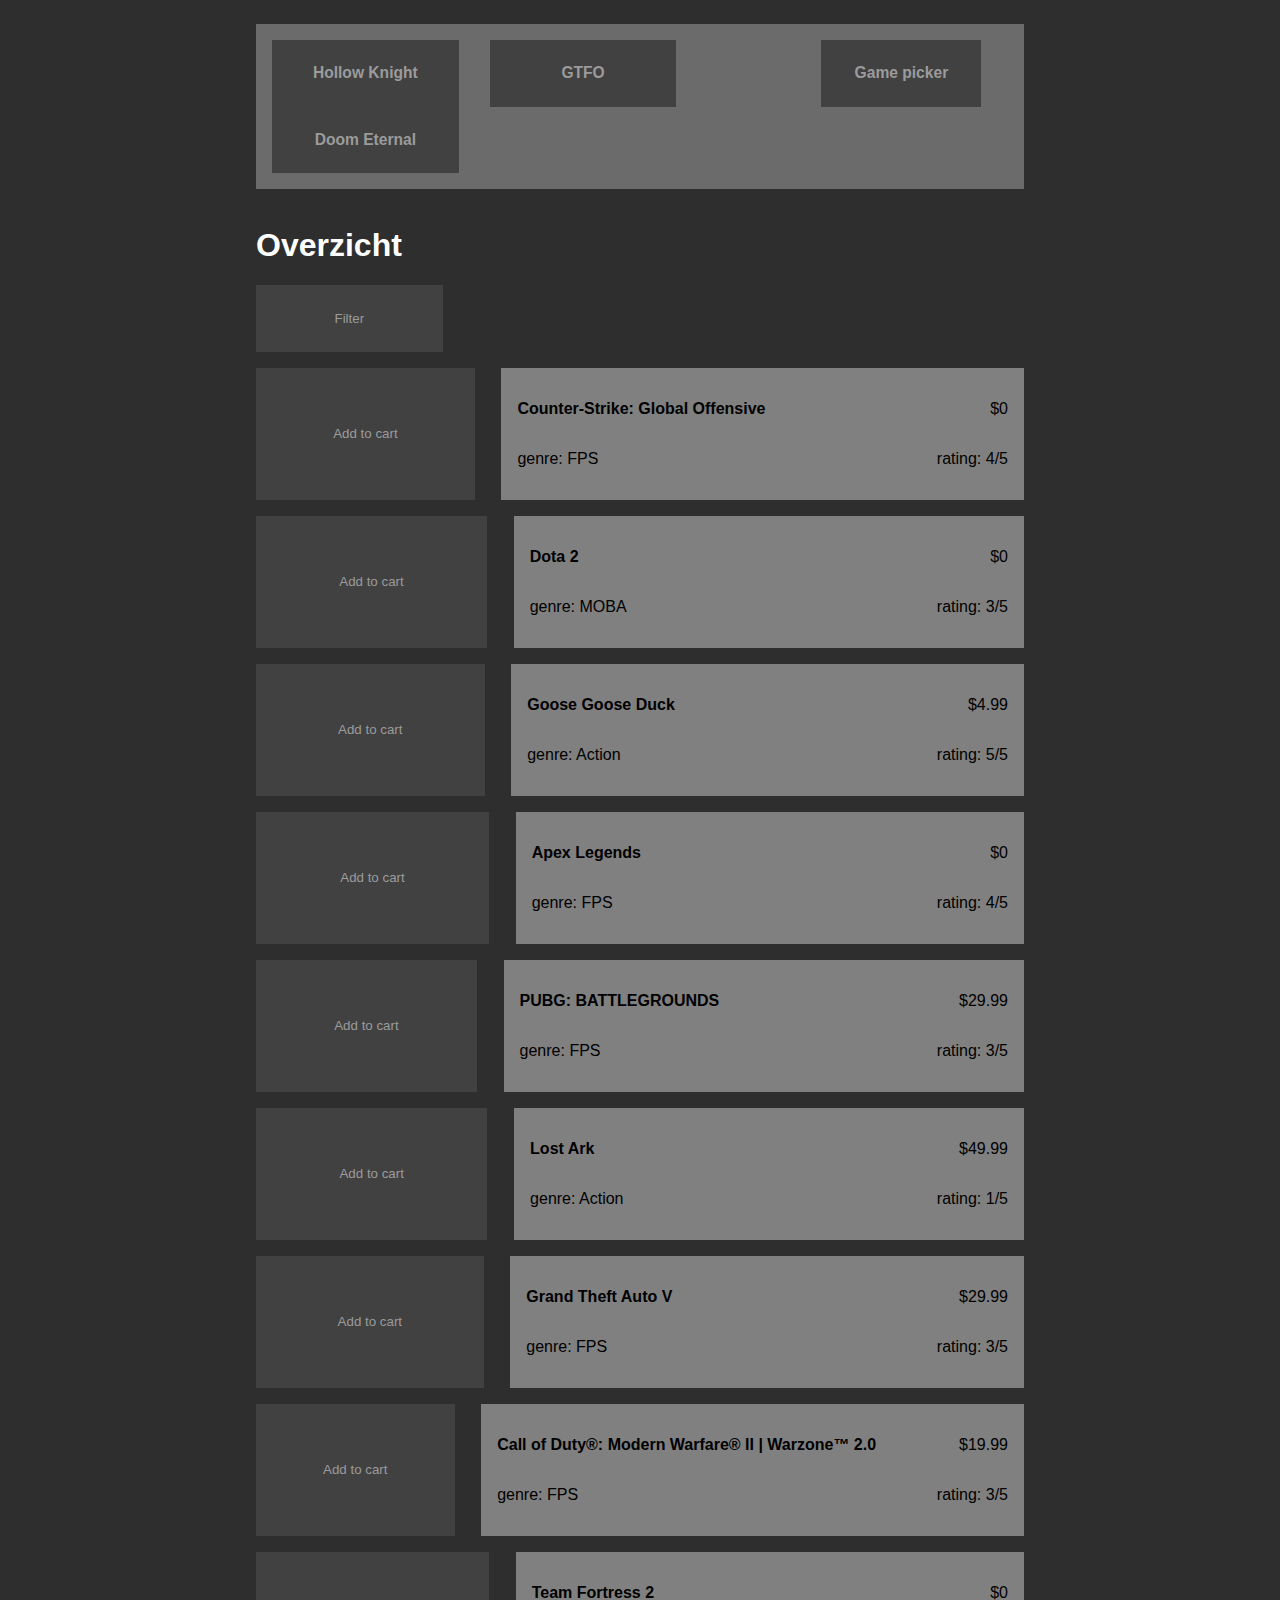
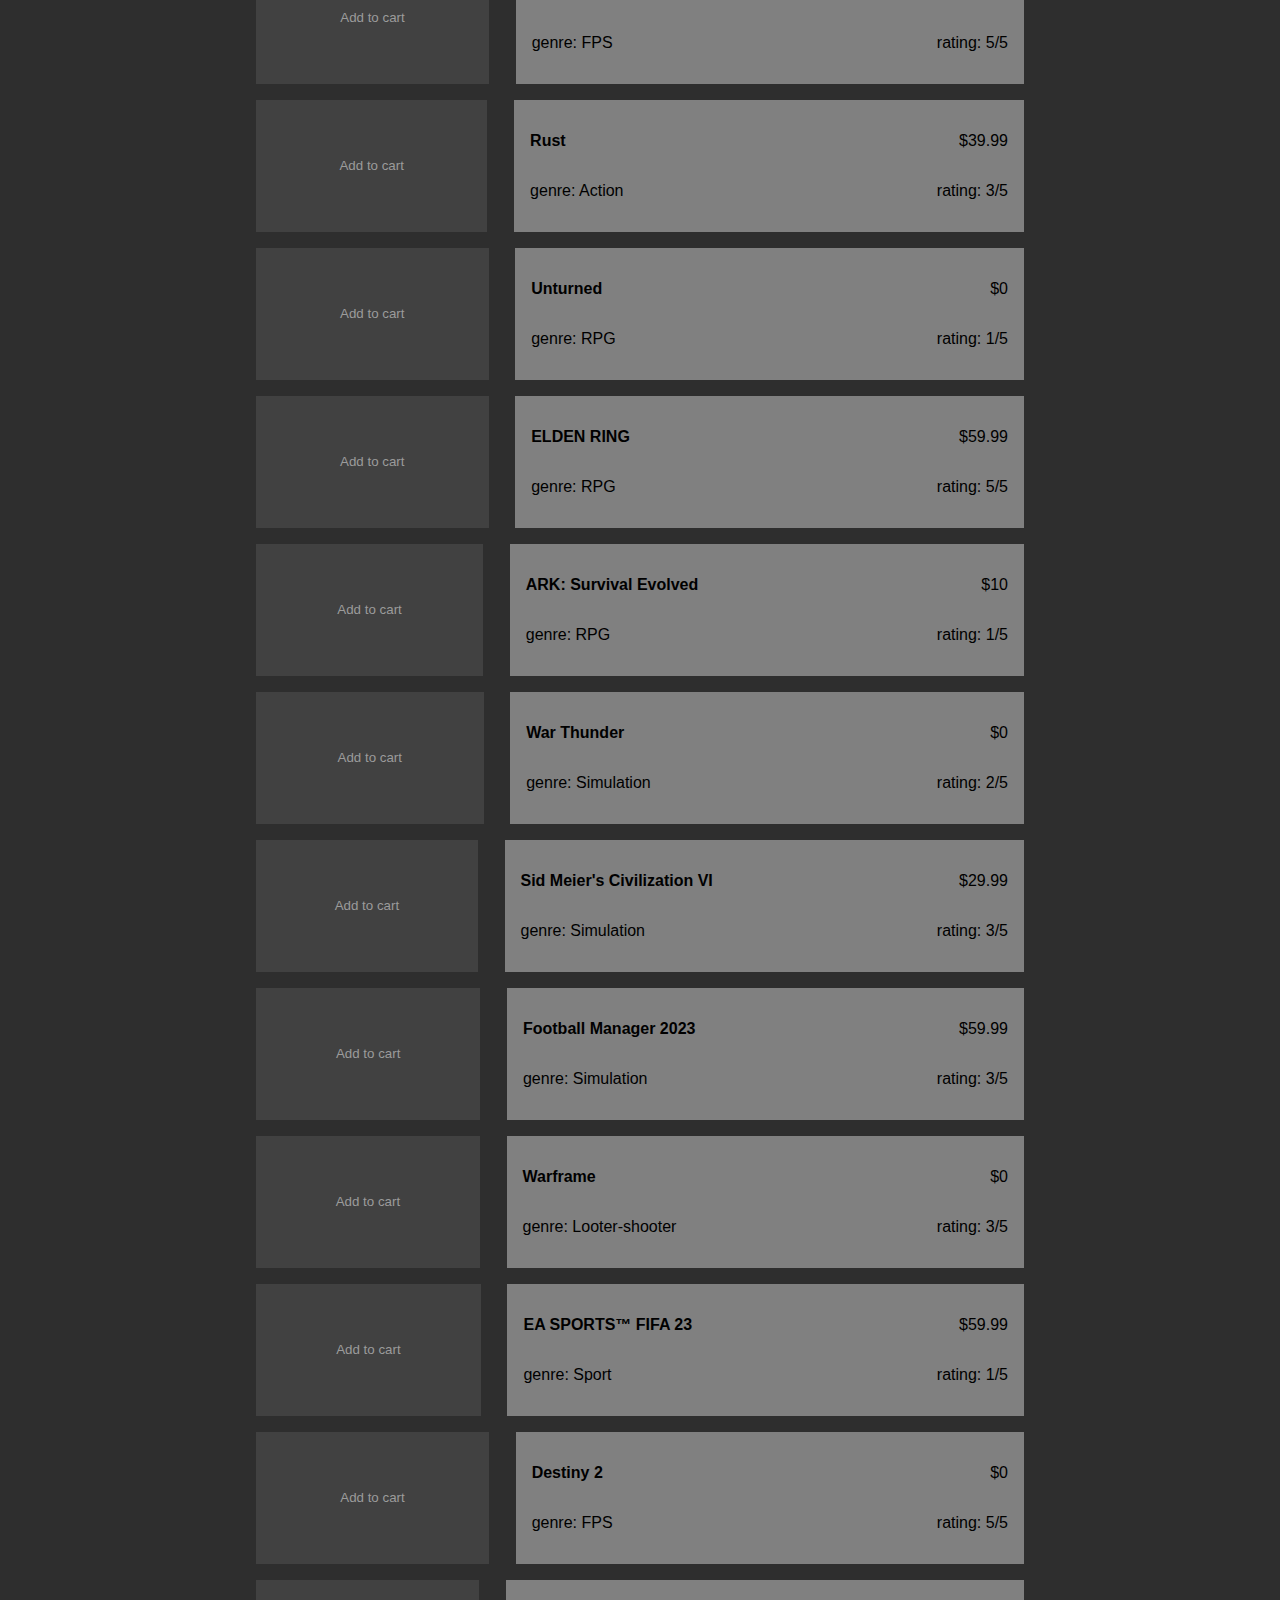
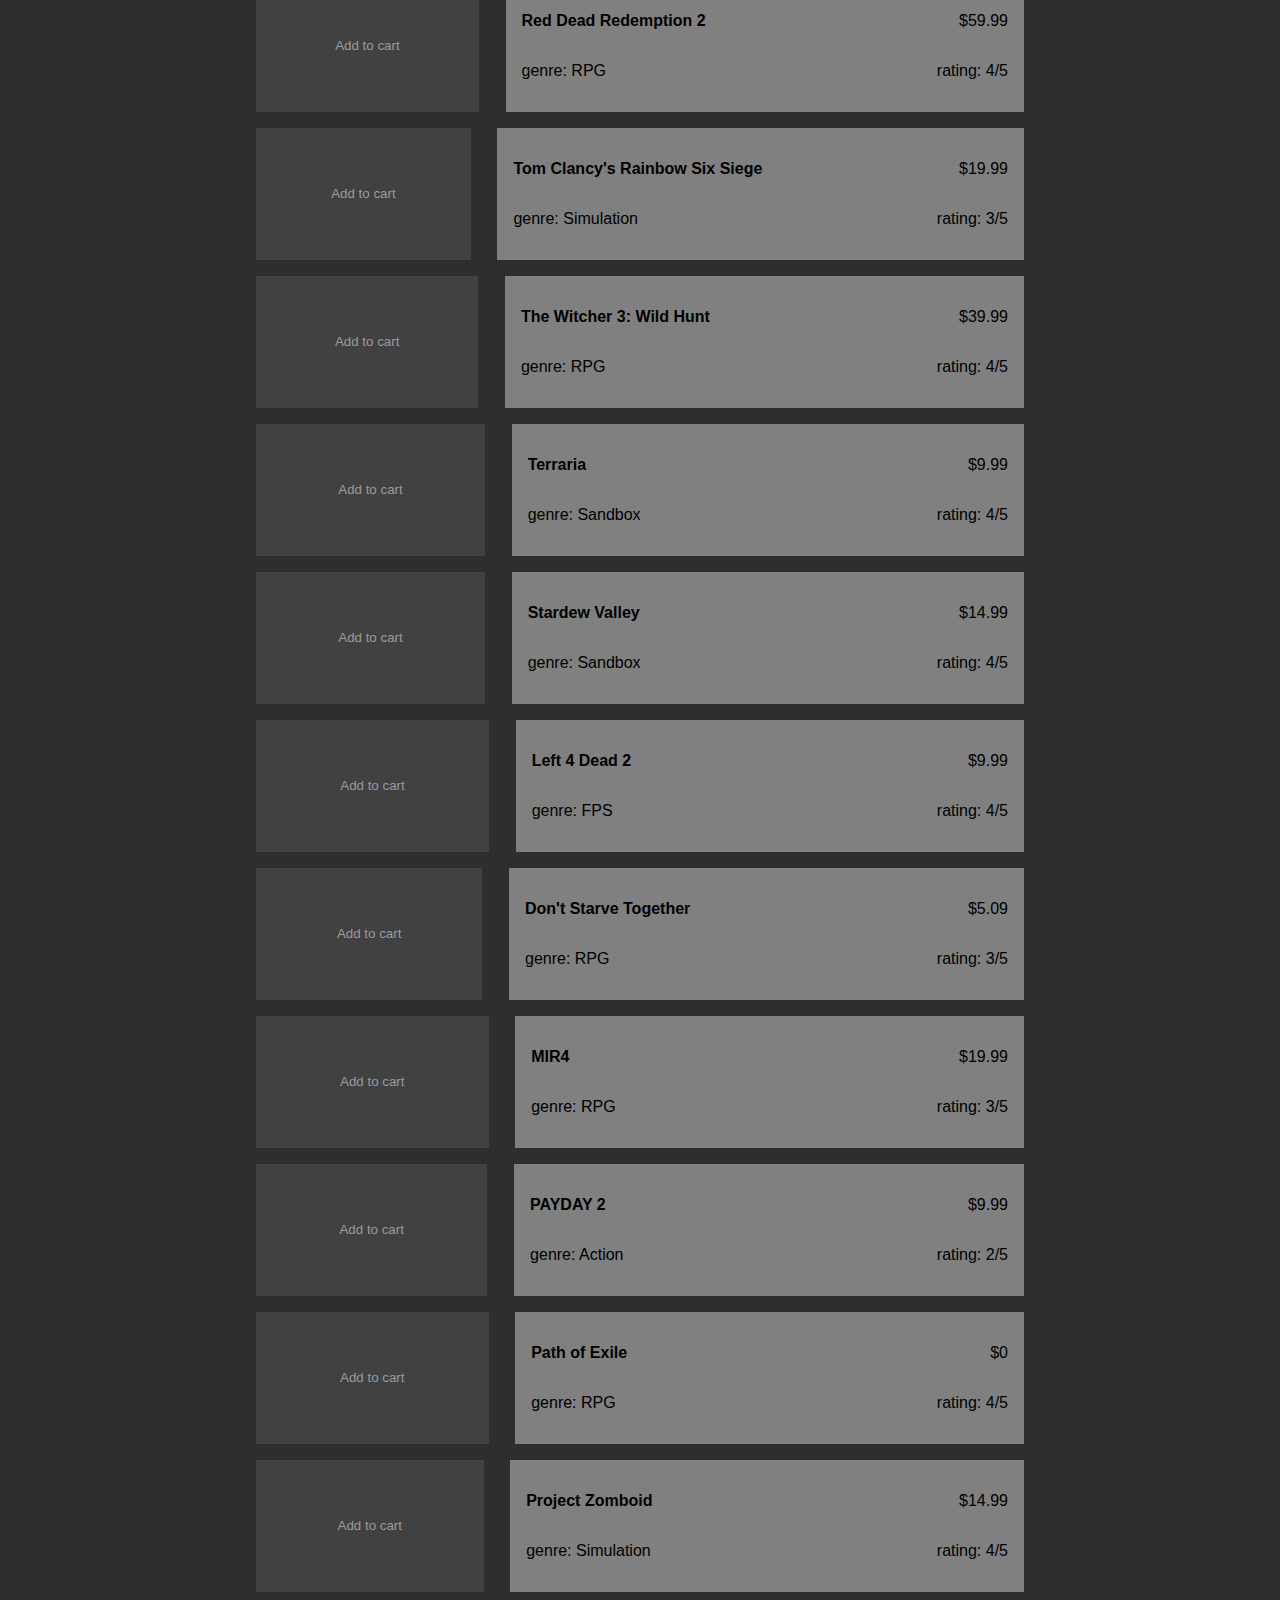
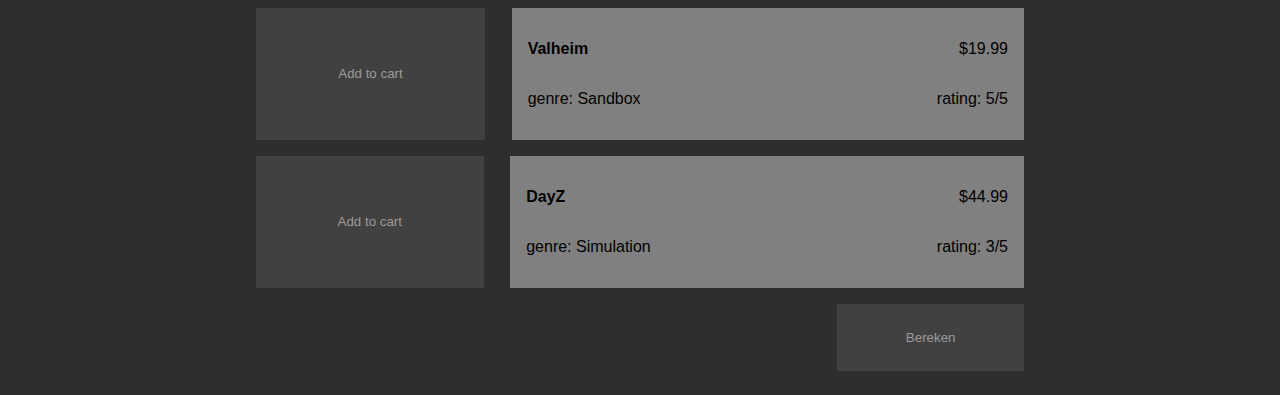
==== commit fc8e1df7: "final edit" ====
--- a/gamePicker.html
+++ b/gamePicker.html
@@ -5,6 +5,14 @@
         <link rel="stylesheet" href="style.css">
     </head>
     <body id="body">
+        <header>
+            <div class="buttons">
+                <button onclick="window.location.replace('HollowKnight.html')"><strong><h3>Hollow Knight</h3></strong></button>
+                <button onclick="window.location.replace('GTFO.html')"><strong><h3>GTFO</h3></strong></button>
+                <button onclick="window.location.replace('Doom.html')"><strong><h3>Doom Eternal</h3></strong></button>
+            </div>
+            <button onclick="window.location.replace('gamePicker.html')"><strong><h3>Game picker</h3></strong></button>
+        </header>
         <div id="gamePicker">
             <div id="top">
                 <h1>Overzicht</h1>
--- a/style.css
+++ b/style.css
@@ -93,7 +93,7 @@
     margin-top: 0;
 }
 
-#gamePicker{
+#gamePicker, #basket{
     display: flex;
     flex-direction: column;
 }
@@ -107,7 +107,7 @@
     max-width: 70%;
 }
 
-.addButton{
+.addRemoveButton{
     flex-grow: 1;
     height: inherit;
 }
@@ -141,3 +141,17 @@
     margin-top: 1em;
     justify-content: space-between;
 }
+
+.basketDiv{
+    display: flex;
+    margin-top: 1em;
+}
+
+#totalPrice{
+    margin-top: 1em;
+    padding: 1em;
+    display: flex;
+    justify-content: space-between;
+    color: black;
+    background-color: grey;
+}